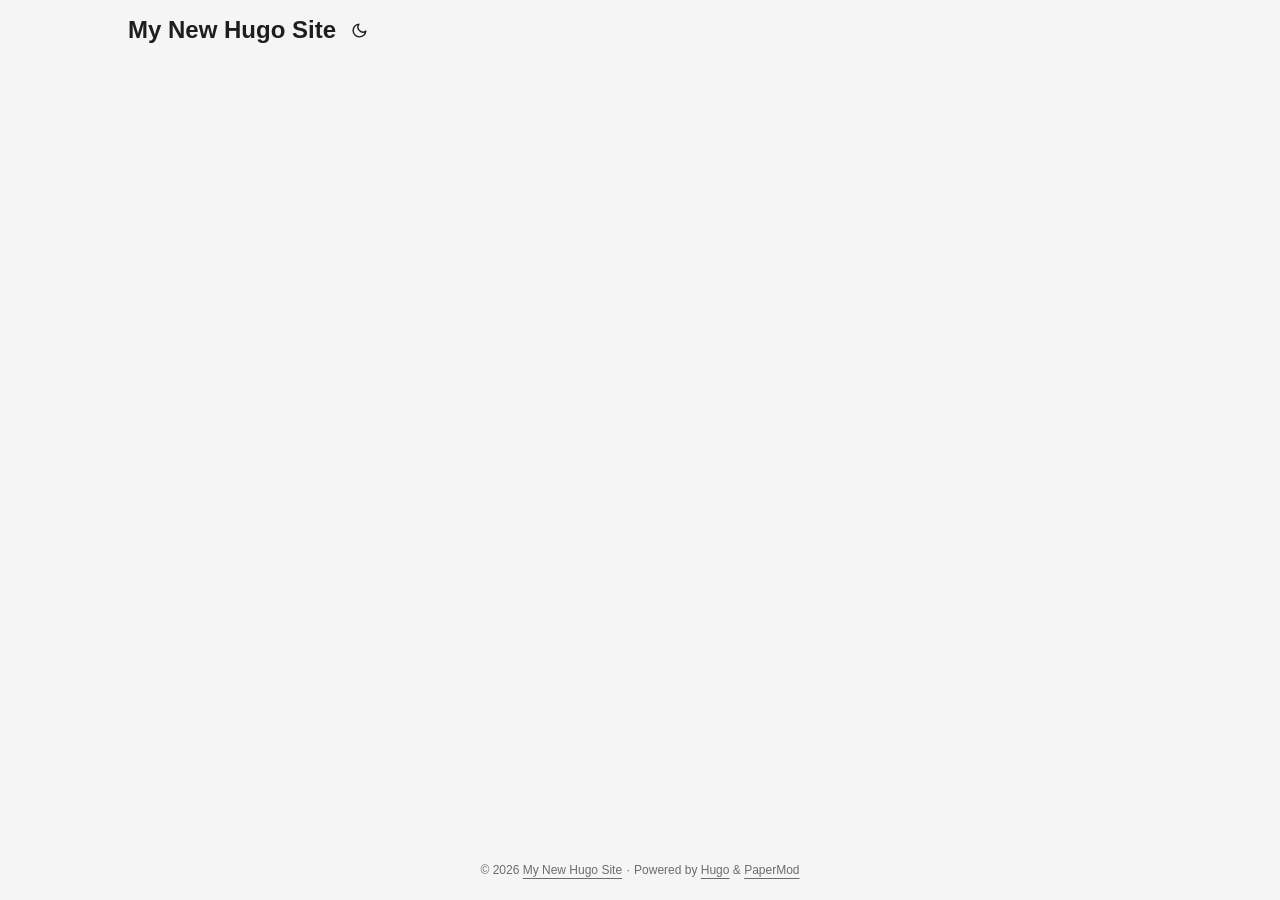
==== index.html @ 14970f75 "First upload" ====
<!DOCTYPE html>
<html lang="en" dir="auto" data-theme="auto">

<head>
	<meta name="generator" content="Hugo 0.161.1"><meta charset="utf-8">
<meta http-equiv="X-UA-Compatible" content="IE=edge">
<meta name="viewport" content="width=device-width, initial-scale=1, shrink-to-fit=no">
<meta name="robots" content="index, follow">
<title>My New Hugo Site</title>

<meta name="description" content="">
<meta name="author" content="">
<link rel="canonical" href="https://example.org/">
<link crossorigin="anonymous" href="/assets/css/stylesheet.cd9298b33628769aa1bc1acebbbfd7aa11ce81dfe03484d479e1907760249a1d.css" integrity="sha256-zZKYszYodpqhvBrOu7/XqhHOgd/gNITUeeGQd2Akmh0=" rel="preload stylesheet" as="style">
<link rel="icon" href="https://example.org/favicon.ico">
<link rel="icon" type="image/png" sizes="16x16" href="https://example.org/favicon-16x16.png">
<link rel="icon" type="image/png" sizes="32x32" href="https://example.org/favicon-32x32.png">
<link rel="apple-touch-icon" href="https://example.org/apple-touch-icon.png">
<link rel="mask-icon" href="https://example.org/safari-pinned-tab.svg">
<meta name="theme-color" content="#2e2e33">
<meta name="msapplication-TileColor" content="#2e2e33">
<link rel="alternate" type="application/rss+xml" href="https://example.org/index.xml" title="rss">
<link rel="alternate" hreflang="en" href="https://example.org/">
<noscript>
    <style>
        #theme-toggle,
        .top-link {
            display: none;
        }

    </style>
    <style>
        @media (prefers-color-scheme: dark) {
            :root {
                --theme: rgb(29, 30, 32);
                --entry: rgb(46, 46, 51);
                --primary: rgb(218, 218, 219);
                --secondary: rgb(155, 156, 157);
                --tertiary: rgb(65, 66, 68);
                --content: rgb(196, 196, 197);
                --code-block-bg: rgb(46, 46, 51);
                --code-bg: rgb(55, 56, 62);
                --border: rgb(51, 51, 51);
                color-scheme: dark;
            }

            .list {
                background: var(--theme);
            }

            .toc {
                background: var(--entry);
            }
        }

    </style>
</noscript>
<script>
    if (localStorage.getItem("pref-theme") === "dark") {
        document.querySelector("html").dataset.theme = 'dark';
    } else if (localStorage.getItem("pref-theme") === "light") {
       document.querySelector("html").dataset.theme = 'light';
    } else if (window.matchMedia('(prefers-color-scheme: dark)').matches) {
        document.querySelector("html").dataset.theme = 'dark';
    } else {
        document.querySelector("html").dataset.theme = 'light';
    }

</script><meta property="og:url" content="https://example.org/">
  <meta property="og:site_name" content="My New Hugo Site">
  <meta property="og:title" content="My New Hugo Site">
  <meta property="og:locale" content="en_us">
  <meta property="og:type" content="website">

  <meta name="twitter:card" content="summary">
  <meta name="twitter:title" content="My New Hugo Site">

<script type="application/ld+json">
{
  "@context": "https://schema.org",
  "@type": "Organization",
  "name": "My New Hugo Site",
  "url": "https://example.org/",
  "description": "",
  "logo": "https://example.org/favicon.ico",
  "sameAs": [
      
  ]
}
</script>
</head>
<body class="list" id="top">
    <header class="header">
    <nav class="header-nav">
        <div class="logo">
            <a href="https://example.org/" accesskey="h" title="My New Hugo Site (Alt + H)">My New Hugo Site</a>
            <div class="logo-switches">
                <button id="theme-toggle" class="theme-toggle" accesskey="t" title="(Alt + T)" aria-label="Toggle theme">
                    <svg class="moon" xmlns="http://www.w3.org/2000/svg" width="17" height="17" viewBox="0 0 24 24"
                        fill="none" stroke="currentColor" stroke-width="2" stroke-linecap="round"
                        stroke-linejoin="round">
                        <path d="M21 12.79A9 9 0 1 1 11.21 3 7 7 0 0 0 21 12.79z"></path>
                    </svg>
                    <svg class="sun" xmlns="http://www.w3.org/2000/svg" width="17" height="17" viewBox="0 0 24 24"
                        fill="none" stroke="currentColor" stroke-width="2" stroke-linecap="round"
                        stroke-linejoin="round">
                        <circle cx="12" cy="12" r="5"></circle>
                        <line x1="12" y1="1" x2="12" y2="3"></line>
                        <line x1="12" y1="21" x2="12" y2="23"></line>
                        <line x1="4.22" y1="4.22" x2="5.64" y2="5.64"></line>
                        <line x1="18.36" y1="18.36" x2="19.78" y2="19.78"></line>
                        <line x1="1" y1="12" x2="3" y2="12"></line>
                        <line x1="21" y1="12" x2="23" y2="12"></line>
                        <line x1="4.22" y1="19.78" x2="5.64" y2="18.36"></line>
                        <line x1="18.36" y1="5.64" x2="19.78" y2="4.22"></line>
                    </svg>
                </button>
            </div>
        </div>
        <ul id="menu" class="menu">
        </ul>
    </nav>
</header>
<main class="main"> 
    </main>
    
<footer class="footer">
        <span>&copy; 2026 <a href="https://example.org/">My New Hugo Site</a></span> · 

    
    
    <span>
        Powered by
        <a href="https://gohugo.io/?utm_source=papermod" rel="noopener" target="_blank">Hugo</a> &
        <a href="https://github.com/adityatelange/hugo-PaperMod/" rel="noopener" target="_blank">PaperMod</a>
    </span>
</footer>
<a href="#top" id="top-link" class="top-link hidden" aria-label="go to top" title="Go to Top (Alt + G)" accesskey="g">
    <svg xmlns="http://www.w3.org/2000/svg" viewBox="0 0 24 24" fill="none" stroke="currentColor" stroke-width="2"
        stroke-linecap="round" stroke-linejoin="round" class="feather feather-chevrons-up">
        <polyline points="17 11 12 6 7 11"></polyline>
        <polyline points="17 18 12 13 7 18"></polyline>
    </svg>
</a>

<script>
    let menu = document.getElementById('menu');
    if (menu) {
        
        const scrollPosition = localStorage.getItem("menu-scroll-position");
        if (scrollPosition) {
            menu.scrollLeft = parseInt(scrollPosition, 10);
        }
        
        menu.onscroll = function () {
            localStorage.setItem("menu-scroll-position", menu.scrollLeft);
        }
    }

    document.querySelectorAll('a[href^="#"]').forEach(anchor => {
        anchor.addEventListener("click", function (e) {
            e.preventDefault();
            var id = this.getAttribute("href").substr(1);
            if (!window.matchMedia('(prefers-reduced-motion: reduce)').matches) {
                document.querySelector(`[id='${decodeURIComponent(id)}']`).scrollIntoView({
                    behavior: "smooth"
                });
            } else {
                document.querySelector(`[id='${decodeURIComponent(id)}']`).scrollIntoView();
            }
            if (id === "top") {
                history.replaceState(null, null, " ");
            } else {
                history.pushState(null, null, `#${id}`);
            }
        });
    });

</script>
<script>
    var toplink = document.getElementById("top-link");
    window.onscroll = function () {
        const scrollThreshold = window.innerHeight;
        if (document.body.scrollTop > scrollThreshold || document.documentElement.scrollTop > scrollThreshold) {
            toplink.classList.remove("hidden");
        } else {
            toplink.classList.add("hidden");
        }
    };

</script>
<script>
    document.getElementById("theme-toggle").addEventListener("click", () => {
        const html = document.querySelector("html");
        if (html.dataset.theme === "dark") {
            html.dataset.theme = 'light';
            localStorage.setItem("pref-theme", 'light');
        } else {
            html.dataset.theme = 'dark';
            localStorage.setItem("pref-theme", 'dark');
        }
    })

</script>
</body>

</html>
---- assets/css/stylesheet.cd9298b33628769aa1bc1acebbbfd7aa11ce81dfe03484d479e1907760249a1d.css ----
/*
  PaperMod v8+
  License: MIT https://github.com/adityatelange/hugo-PaperMod/blob/master/LICENSE
  Copyright (c) 2020 nanxiaobei and adityatelange
  Copyright (c) 2021-2026 adityatelange
*/
:root{--gap:24px;--content-gap:20px;--nav-width:1024px;--main-width:720px;--header-height:60px;--footer-height:60px;--radius:8px;--theme:rgb(255, 255, 255);--entry:rgb(255, 255, 255);--primary:rgb(30, 30, 30);--secondary:rgb(108, 108, 108);--tertiary:rgb(214, 214, 214);--content:rgb(31, 31, 31);--code-block-bg:rgb(28, 29, 33);--code-bg:rgb(245, 245, 245);--border:rgb(238, 238, 238);color-scheme:light}:root[data-theme=dark]{--theme:rgb(29, 30, 32);--entry:rgb(46, 46, 51);--primary:rgb(218, 218, 219);--secondary:rgb(155, 156, 157);--tertiary:rgb(65, 66, 68);--content:rgb(196, 196, 197);--code-block-bg:rgb(46, 46, 51);--code-bg:rgb(55, 56, 62);--border:rgb(51, 51, 51);color-scheme:dark}.list{background:var(--code-bg)}[data-theme=dark] .list{background:var(--theme)}*,::after,::before{box-sizing:border-box}html{-webkit-tap-highlight-color:transparent;overflow-y:scroll;-webkit-text-size-adjust:100%;text-size-adjust:100%}a,button,body,h1,h2,h3,h4,h5,h6{color:var(--primary)}body{font-family:-apple-system,BlinkMacSystemFont,segoe ui,Roboto,Oxygen,Ubuntu,Cantarell,open sans,helvetica neue,sans-serif;font-size:18px;line-height:1.6;word-break:break-word;background:var(--theme)}article,aside,figcaption,figure,footer,header,hgroup,main,nav,section,table{display:block}h1,h2,h3,h4,h5,h6{line-height:1.2}h1,h2,h3,h4,h5,h6,p{margin-top:0;margin-bottom:0}ul{padding:0}a{text-decoration:none}body,figure,ul{margin:0}table{width:100%;border-collapse:collapse;border-spacing:0;overflow-x:auto;word-break:keep-all}button,input,textarea{padding:0;font:inherit;background:0 0;border:0}input,textarea{outline:0}button,input[type=button],input[type=submit]{cursor:pointer}input:-webkit-autofill,textarea:-webkit-autofill{box-shadow:0 0 0 50px var(--theme)inset}img{display:block;max-width:100%}.not-found{position:absolute;left:0;right:0;display:flex;align-items:center;justify-content:center;height:80%;font-size:160px;font-weight:700}.archive-posts{width:100%;font-size:16px}.archive-year{margin-top:40px}.archive-year:not(:last-of-type){border-bottom:2px solid var(--border)}.archive-month{display:flex;align-items:flex-start;padding:10px 0}.archive-month-header{margin:25px 0;width:200px}.archive-month:not(:last-of-type){border-bottom:1px solid var(--border)}.archive-entry{position:relative;padding:5px;margin:10px 0}.archive-entry-title{margin:5px 0;font-weight:400}.archive-count,.archive-meta{color:var(--secondary);font-size:14px}.footer,.top-link{font-size:12px;color:var(--secondary)}.footer{max-width:calc(var(--main-width) + var(--gap) * 2);margin:auto;padding:calc((var(--footer-height) - var(--gap))/2)var(--gap);text-align:center;line-height:24px}.footer span{margin-inline-start:1px;margin-inline-end:1px}.footer span:last-child{white-space:nowrap}.footer a{color:inherit;text-underline-offset:.25rem;text-decoration:underline}.top-link{position:fixed;bottom:4rem;right:2rem;z-index:99;background:var(--tertiary);width:2.5rem;height:2.5rem;padding:10px;border-radius:64px;transition:visibility .3s,opacity .3s cubic-bezier(.4,0,1,1)}.hidden{visibility:hidden;opacity:0}.top-link,.top-link svg{filter:drop-shadow(0 0 0 var(--theme))}.footer a:hover,.top-link:hover{color:var(--primary)}.header-nav{display:flex;flex-wrap:wrap;justify-content:space-between;max-width:calc(var(--nav-width) + var(--gap) * 2);margin:auto;line-height:var(--header-height);padding:0 var(--gap);column-gap:var(--gap)}.header-nav a{display:block}.logo,.menu{display:flex}.logo{align-items:center;column-gap:.55rem;flex-wrap:wrap}.logo a{font-size:24px;font-weight:700;display:flex;align-items:center;column-gap:.55rem}.logo a img,.logo a svg{pointer-events:none;border-radius:6px}.theme-toggle{padding:0 .4rem}[data-theme=dark] .moon{display:none}[data-theme=light] .sun{display:none}.logo-switches{display:inline-flex;gap:.4rem;align-items:inherit;min-height:stretch;flex-wrap:inherit}.logo-switches>*{min-height:inherit;align-items:center;display:inline-flex}.nav-sep{color:var(--secondary)}.lang-menu *{display:inherit;min-height:inherit;align-items:inherit}.lang-menu a{font-size:1rem;font-weight:500;padding:0 .4rem;display:inline-flex}.menu{list-style:none;word-break:keep-all;overflow-x:auto;white-space:nowrap;column-gap:var(--gap)}.menu a{font-size:16px}.menu .active{font-weight:500;text-decoration:underline;text-underline-offset:.3rem;text-decoration-thickness:2px}.main{position:relative;min-height:calc(100vh - var(--header-height) - var(--footer-height));max-width:calc(var(--main-width) + var(--gap) * 2);margin:auto;padding:var(--gap)}.page-header h1{font-size:40px}.pagination{display:flex}.pagination a{color:var(--theme);font-size:13px;line-height:36px;background:var(--primary);border-radius:calc(36px/2);padding:0 16px}.pagination .next{margin-inline-start:auto}.social-icons a{display:inline-flex;padding:10px}.social-icons a svg{height:26px;width:26px}code{direction:ltr}div.highlight,pre{position:relative}.copy-code{display:none;position:absolute;top:4px;right:4px;color:rgba(255,255,255,.8);background:rgba(78,78,78,.8);border-radius:var(--radius);padding:0 5px;font-size:14px;user-select:none}div.highlight:hover .copy-code,pre:hover .copy-code{display:block}.md-content h3,.md-content h4,.md-content h5,.md-content h6{margin:24px 0 16px}.md-content h1{margin:40px auto 32px;font-size:40px}.md-content h2{margin:32px auto 24px;font-size:32px}.md-content h3{font-size:24px}.md-content h4{font-size:16px}.md-content h5{font-size:14px}.md-content h6{font-size:12px}.md-content a:not(.anchor){text-underline-offset:.3rem;text-decoration:underline}.md-content del{text-decoration:line-through}.md-content dl:not(:last-child),.md-content ol:not(:last-child),.md-content p:not(:last-child),.md-content figure:not(:last-child),.md-content ul:not(:last-child){margin-bottom:var(--content-gap)}.md-content ol,.md-content ul{padding-inline-start:1.25rem}.md-content li{margin-top:.3rem}.md-content li p{margin-bottom:0}.md-content dl{display:flex;flex-wrap:wrap;margin:0}.md-content dt{width:25%;font-weight:700}.md-content dd{width:75%;margin-inline-start:0;padding-inline-start:10px}.md-content dd~dd,.md-content dt~dt{margin-top:10px}.md-content table{margin-bottom:var(--content-gap)}.md-content table th,.md-content table:not(.highlighttable,.highlight table,.gist .highlight) td{min-width:80px;padding:6px 13px;line-height:1.5;border:1px solid var(--border)}.md-content table th{text-align:start}.md-content table:not(.highlighttable) td code:only-child{margin:auto 0}.md-content .highlight table{border-radius:var(--radius)}.md-content .highlight:not(table){margin-bottom:var(--content-gap);background:var(--code-block-bg)!important;border-radius:var(--radius);direction:ltr}.md-content li>.highlight{margin-inline-end:0}.md-content ul pre{margin-inline-start:calc(var(--gap) * -2)}.md-content .highlight pre{margin:0}.md-content .highlighttable{table-layout:fixed}.md-content .highlighttable td:first-child{width:40px}.md-content .highlighttable td .linenodiv{padding-inline-end:0!important}.md-content .highlighttable td .highlight,.md-content .highlighttable td .linenodiv pre{margin-bottom:0}.post-content code{padding:.2rem .3rem;font-size:.78em;line-height:1.5;background:var(--code-bg);border-radius:.2rem}.md-content pre code{display:grid;margin:auto 0;padding:10px;color:#d5d5d6;background:var(--code-block-bg)!important;border-radius:var(--radius);overflow-x:auto;word-break:break-all}.md-content blockquote{margin:1rem 0;padding-inline-start:1rem;border-inline-start:.3rem solid var(--content)}.md-content hr{margin:30px 0;height:2px;background:var(--tertiary);border:0}.md-content iframe{max-width:100%}.md-content img{border-radius:var(--radius);margin:1rem 0}.md-content img[src*="#center"]{margin:1rem auto}.md-content figure.align-center{text-align:center}.md-content figure>figcaption{color:var(--primary);font-size:16px;font-weight:700;margin:8px 0 16px}.md-content figure>figcaption>p{color:var(--secondary);font-size:14px;font-weight:400}.md-content h1:hover .anchor,.md-content h2:hover .anchor,.md-content h3:hover .anchor,.md-content h4:hover .anchor,.md-content h5:hover .anchor,.md-content h6:hover .anchor{display:inline-flex;color:var(--secondary);margin-inline-start:.5em;font-weight:500;user-select:none}.anchor:hover{color:var(--content)!important}.md-content img.in-text{display:inline;margin:auto}mark{border-radius:2px;padding:0 2px}audio{display:block;width:100%;border:1px solid var(--border);border-radius:var(--radius);overflow:hidden;height:2.5rem;margin-bottom:var(--content-gap)}audio::-webkit-media-controls-enclosure{border-radius:0}video{border:1px solid var(--code-bg);border-radius:var(--radius);max-width:100%}.first-entry{position:relative;display:flex;flex-direction:column;justify-content:center;min-height:320px;margin:var(--gap)0 calc(var(--gap) * 2)}.first-entry .entry-header{overflow:hidden;display:-webkit-box;-webkit-box-orient:vertical;-webkit-line-clamp:3}.first-entry .entry-header h1{font-size:34px;line-height:1.3}.first-entry .entry-header h2{font-size:40px}.first-entry .entry-content{margin:14px 0;font-size:16px;-webkit-line-clamp:3}.first-entry .entry-footer{font-size:14px}.home-info .entry-content{--content-gap:0.5rem;-webkit-line-clamp:unset;margin:0}.home-info .social-icons a:first-of-type{padding-inline-start:0}.post-entry{position:relative;margin-bottom:var(--gap);padding:var(--gap);background:var(--entry);border-radius:var(--radius);transition:transform .25s ease;border:1px solid var(--border)}.post-entry:hover,.post-entry:focus-within{transform:translateY(-2px);border-color:var(--tertiary)}.tag-entry .entry-cover{display:none}.entry-header h2{font-size:24px;line-height:1.3}.entry-content{margin:8px 0;color:var(--secondary);font-size:14px;line-height:1.6;overflow:hidden;display:-webkit-box;-webkit-box-orient:vertical;-webkit-line-clamp:2}.home-info .entry-content p{margin-block-start:1em;margin-block-end:1em}.entry-footer{color:var(--secondary);font-size:13px}.entry-link{position:absolute;left:0;right:0;top:0;bottom:0;border-radius:var(--radius)}.entry-hint{color:var(--secondary)}.entry-hint-parent{display:flex;justify-content:space-between}.entry-cover{font-size:14px;margin-bottom:var(--gap);text-align:center;display:flex;flex-direction:column;gap:.5rem}.entry-cover img{border-radius:var(--radius);width:100%;height:auto}.entry-cover a{text-underline-offset:.3rem;text-decoration:underline}.page-header,.post-header{margin:24px auto var(--content-gap)}.post-title{font-size:40px}.post-description{margin-top:10px}.post-meta{margin-top:5px}.post-meta,.breadcrumbs{color:var(--secondary);font-size:14px}.breadcrumbs{display:flex;flex-wrap:wrap;align-items:center;gap:.2rem}.breadcrumbs a{font-size:16px}.breadcrumbs svg{height:1em}.i18n_list{display:inline-flex}.post-meta .i18n_list li{list-style:none;margin:auto 3px}.post-meta a,.toc a:hover{text-underline-offset:.3rem;text-decoration:underline}.post-meta a{color:var(--secondary);text-decoration-style:dotted}details.toc{margin-bottom:var(--content-gap);background:var(--code-bg);border-radius:var(--radius);border:1px solid var(--border)}[data-theme=dark] details.toc{background:var(--entry)}details.toc summary{padding:.3rem 1.2rem;border-radius:var(--radius)}details summary{cursor:pointer;display:list-item;width:100%;margin-inline-start:0;user-select:none}details .title{display:inline;font-weight:500;margin-inline-start:.2rem}details{interpolate-size:allow-keywords}details::details-content{height:0;opacity:0;overflow:clip;transition:height 150ms ease,opacity 150ms ease,content-visibility 150ms allow-discrete}details[open]::details-content{height:auto;opacity:1}details .inner{margin:0 2.4rem;padding-bottom:.6rem}details li ul{margin-inline-start:var(--gap)}.post-content{color:var(--content);margin:30px 0}.post-footer{margin-top:var(--content-gap)}.post-footer>*{margin-bottom:10px}.post-tags{display:flex;flex-wrap:wrap;gap:10px}.post-tags li{display:inline-block}.post-tags a,.share-buttons,.paginav{border-radius:var(--radius);background:var(--code-bg);border:1px solid var(--border)}.post-tags a{display:block;padding:0 14px;color:var(--secondary);font-size:14px;line-height:34px;background:var(--code-bg)}.post-tags a:hover,.paginav a:hover{background:var(--border)}.share-buttons{padding:10px;display:flex;justify-content:center;overflow-x:auto;gap:10px}.share-buttons li,.share-buttons a{display:inline-flex}.share-buttons a:not(:last-of-type){margin-inline-end:12px}.paginav{display:flex;line-height:1.2}.paginav .title{letter-spacing:1px;text-transform:uppercase;font-size:.8rem;color:var(--secondary)}.paginav a{width:50%;display:flex;flex-direction:column;gap:.5rem;padding:.8rem;border-radius:var(--radius)}.paginav span:hover:not(.title){text-underline-offset:.2rem;text-decoration:underline}.paginav .next{margin-inline-start:auto;text-align:right}[dir=rtl] .paginav .next{text-align:left}h1>a>svg{display:inline}.buttons,.main .profile{display:flex;justify-content:center}.main .profile{align-items:center;min-height:calc(100vh - var(--header-height) - var(--footer-height) - (var(--gap) * 2));text-align:center}.profile .profile_inner{display:flex;flex-direction:column;align-items:center;gap:1rem}.profile img{border-radius:50%}.buttons{flex-wrap:wrap;max-width:400px;gap:1rem}.button{background:var(--tertiary);border-radius:var(--radius);padding:.4rem .8rem}.searchbox input{padding:4px 10px;width:100%;color:var(--primary);font-weight:700;border:2px solid var(--tertiary);border-radius:var(--radius)}.searchResults li{list-style:none;border-radius:var(--radius);padding:10px 15px;position:relative;font-weight:500;display:flex;align-items:center;justify-content:space-between;background:var(--entry);transition:transform .25s ease;border:1px solid var(--border)}.searchResults{margin:var(--content-gap)0;width:100%;display:flex;flex-direction:column;gap:10px}.searchResults li:hover,.searchResults li:focus-within{transform:translateY(-2px);border-color:var(--tertiary)}.searchResults li .entry-link:focus{outline:2px solid var(--secondary);outline-offset:-2px}.terms-tags{display:flex;flex-wrap:wrap;gap:1em;margin-top:var(--content-gap)}.terms-tags li{display:inline-block;font-weight:500}.terms-tags a{display:block;padding:4px 10px;background:var(--tertiary);border-radius:var(--radius);transition:transform .1s}.bg{color:#cad3f5;background-color:#24273a}.chroma{color:#cad3f5;background-color:#24273a}.chroma .err{color:#ed8796}.chroma .lnlinks{outline:none;text-decoration:none;color:inherit}.chroma .lntd{vertical-align:top;padding:0;margin:0;border:0}.chroma .lntable{border-spacing:0;padding:0;margin:0;border:0}.chroma .hl{background-color:#474733}.chroma .lnt{white-space:pre;-webkit-user-select:none;user-select:none;margin-right:.4em;padding:0 .4em;color:#8087a2}.chroma .ln{white-space:pre;-webkit-user-select:none;user-select:none;margin-right:.4em;padding:0 .4em;color:#8087a2}.chroma .line{display:flex}.chroma .k{color:#c6a0f6}.chroma .kc{color:#f5a97f}.chroma .kd{color:#ed8796}.chroma .kn{color:#8bd5ca}.chroma .kp{color:#c6a0f6}.chroma .kr{color:#c6a0f6}.chroma .kt{color:#ed8796}.chroma .na{color:#8aadf4}.chroma .nb{color:#91d7e3}.chroma .bp{color:#91d7e3}.chroma .nc{color:#eed49f}.chroma .no{color:#eed49f}.chroma .nd{color:#8aadf4;font-weight:700}.chroma .ni{color:#8bd5ca}.chroma .ne{color:#f5a97f}.chroma .nf{color:#8aadf4}.chroma .fm{color:#8aadf4}.chroma .nl{color:#91d7e3}.chroma .nn{color:#f5a97f}.chroma .py{color:#f5a97f}.chroma .nt{color:#c6a0f6}.chroma .nv{color:#f4dbd6}.chroma .vc{color:#f4dbd6}.chroma .vg{color:#f4dbd6}.chroma .vi{color:#f4dbd6}.chroma .vm{color:#f4dbd6}.chroma .s{color:#a6da95}.chroma .sa{color:#ed8796}.chroma .sb{color:#a6da95}.chroma .sc{color:#a6da95}.chroma .dl{color:#8aadf4}.chroma .sd{color:#6e738d}.chroma .s2{color:#a6da95}.chroma .se{color:#8aadf4}.chroma .sh{color:#6e738d}.chroma .si{color:#a6da95}.chroma .sx{color:#a6da95}.chroma .sr{color:#8bd5ca}.chroma .s1{color:#a6da95}.chroma .ss{color:#a6da95}.chroma .m{color:#f5a97f}.chroma .mb{color:#f5a97f}.chroma .mf{color:#f5a97f}.chroma .mh{color:#f5a97f}.chroma .mi{color:#f5a97f}.chroma .il{color:#f5a97f}.chroma .mo{color:#f5a97f}.chroma .o{color:#91d7e3;font-weight:700}.chroma .ow{color:#91d7e3;font-weight:700}.chroma .c{color:#6e738d;font-style:italic}.chroma .ch{color:#6e738d;font-style:italic}.chroma .cm{color:#6e738d;font-style:italic}.chroma .c1{color:#6e738d;font-style:italic}.chroma .cs{color:#6e738d;font-style:italic}.chroma .cp{color:#6e738d;font-style:italic}.chroma .cpf{color:#6e738d;font-weight:700;font-style:italic}.chroma .gd{color:#ed8796;background-color:#363a4f}.chroma .ge{font-style:italic}.chroma .gr{color:#ed8796}.chroma .gh{color:#f5a97f;font-weight:700}.chroma .gi{color:#a6da95;background-color:#363a4f}.chroma .gs{font-weight:700}.chroma .gu{color:#f5a97f;font-weight:700}.chroma .gt{color:#ed8796}.chroma .gl{text-decoration:underline}.chroma{background-color:unset!important}.chroma .hl{display:flex}.chroma .lnt{padding:0 0 0 12px}.highlight pre.chroma code{padding:8px 0}.highlight pre.chroma .line .cl,.chroma .ln{padding:0 10px}.chroma .lntd:last-of-type{width:100%}@media screen and (max-width:768px){:root{--gap:14px}.profile img{transform:scale(.85)}.first-entry{min-height:260px}.archive-month{flex-direction:column}.archive-year{margin-top:20px}.footer{padding:calc((var(--footer-height) - var(--gap) - 10px)/2)var(--gap)}}@media screen and (max-width:900px){.list .top-link{transform:translateY(-5rem)}}@media screen and (max-width:340px){.share-buttons{justify-content:unset}}@media(prefers-reduced-motion){.terms-tags a:active,.button:active,.post-entry:active,.top-link,.searchResults .focus,.searchResults li:active{transform:none}}
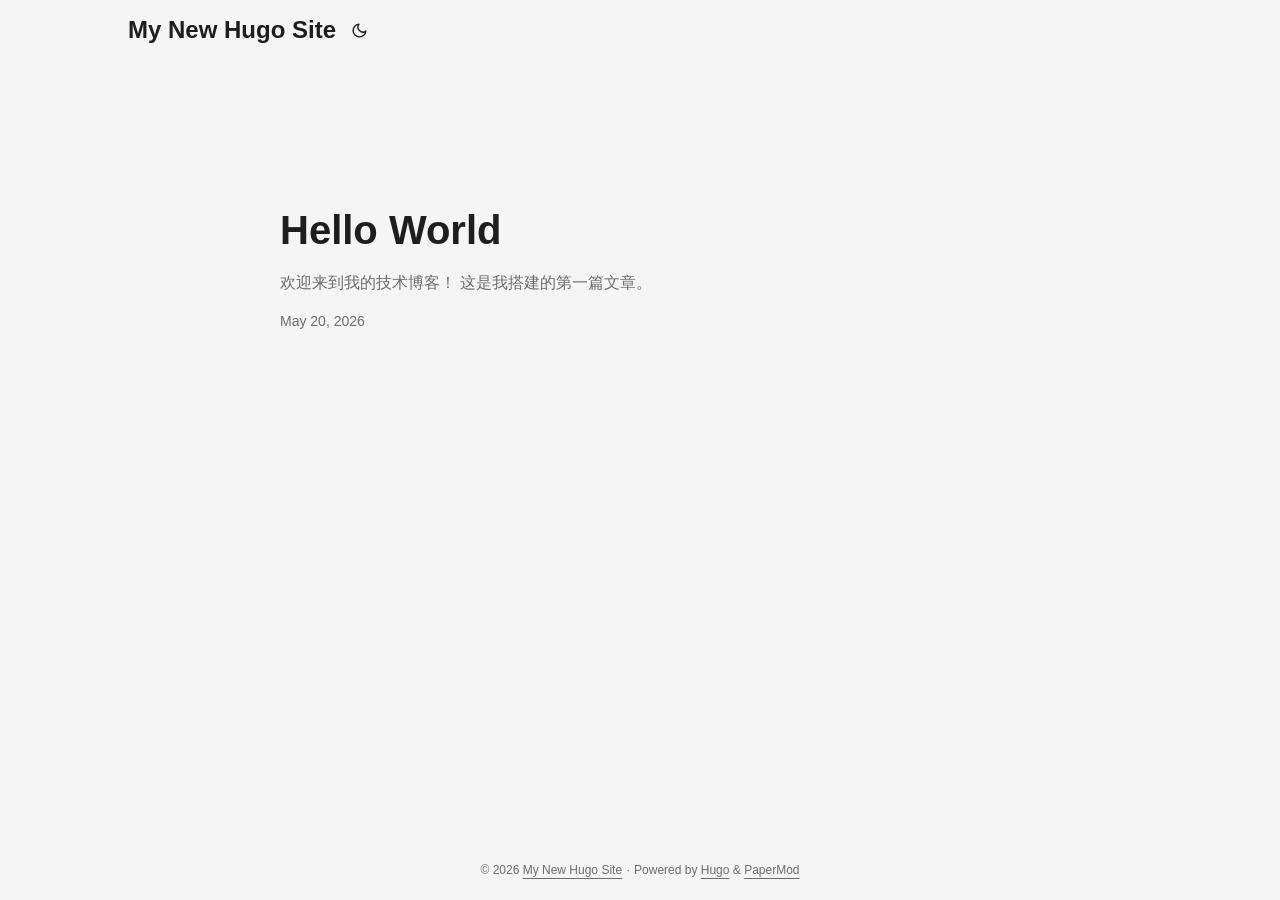
==== commit 310c38e0: "real publish post" ====
--- a/index.html
+++ b/index.html
@@ -10,17 +10,17 @@
 
 <meta name="description" content="">
 <meta name="author" content="">
-<link rel="canonical" href="https://example.org/">
+<link rel="canonical" href="https://ladivinafanatic666-code.github.io/">
 <link crossorigin="anonymous" href="/assets/css/stylesheet.cd9298b33628769aa1bc1acebbbfd7aa11ce81dfe03484d479e1907760249a1d.css" integrity="sha256-zZKYszYodpqhvBrOu7/XqhHOgd/gNITUeeGQd2Akmh0=" rel="preload stylesheet" as="style">
-<link rel="icon" href="https://example.org/favicon.ico">
-<link rel="icon" type="image/png" sizes="16x16" href="https://example.org/favicon-16x16.png">
-<link rel="icon" type="image/png" sizes="32x32" href="https://example.org/favicon-32x32.png">
-<link rel="apple-touch-icon" href="https://example.org/apple-touch-icon.png">
-<link rel="mask-icon" href="https://example.org/safari-pinned-tab.svg">
+<link rel="icon" href="https://ladivinafanatic666-code.github.io/favicon.ico">
+<link rel="icon" type="image/png" sizes="16x16" href="https://ladivinafanatic666-code.github.io/favicon-16x16.png">
+<link rel="icon" type="image/png" sizes="32x32" href="https://ladivinafanatic666-code.github.io/favicon-32x32.png">
+<link rel="apple-touch-icon" href="https://ladivinafanatic666-code.github.io/apple-touch-icon.png">
+<link rel="mask-icon" href="https://ladivinafanatic666-code.github.io/safari-pinned-tab.svg">
 <meta name="theme-color" content="#2e2e33">
 <meta name="msapplication-TileColor" content="#2e2e33">
-<link rel="alternate" type="application/rss+xml" href="https://example.org/index.xml" title="rss">
-<link rel="alternate" hreflang="en" href="https://example.org/">
+<link rel="alternate" type="application/rss+xml" href="https://ladivinafanatic666-code.github.io/index.xml" title="rss">
+<link rel="alternate" hreflang="en" href="https://ladivinafanatic666-code.github.io/">
 <noscript>
     <style>
         #theme-toggle,
@@ -66,7 +66,7 @@
         document.querySelector("html").dataset.theme = 'light';
     }
 
-</script><meta property="og:url" content="https://example.org/">
+</script><meta property="og:url" content="https://ladivinafanatic666-code.github.io/">
   <meta property="og:site_name" content="My New Hugo Site">
   <meta property="og:title" content="My New Hugo Site">
   <meta property="og:locale" content="en_us">
@@ -80,9 +80,9 @@
   "@context": "https://schema.org",
   "@type": "Organization",
   "name": "My New Hugo Site",
-  "url": "https://example.org/",
+  "url": "https://ladivinafanatic666-code.github.io/",
   "description": "",
-  "logo": "https://example.org/favicon.ico",
+  "logo": "https://ladivinafanatic666-code.github.io/favicon.ico",
   "sameAs": [
       
   ]
@@ -93,7 +93,7 @@
     <header class="header">
     <nav class="header-nav">
         <div class="logo">
-            <a href="https://example.org/" accesskey="h" title="My New Hugo Site (Alt + H)">My New Hugo Site</a>
+            <a href="https://ladivinafanatic666-code.github.io/" accesskey="h" title="My New Hugo Site (Alt + H)">My New Hugo Site</a>
             <div class="logo-switches">
                 <button id="theme-toggle" class="theme-toggle" accesskey="t" title="(Alt + T)" aria-label="Toggle theme">
                     <svg class="moon" xmlns="http://www.w3.org/2000/svg" width="17" height="17" viewBox="0 0 24 24"
@@ -122,10 +122,25 @@
     </nav>
 </header>
 <main class="main"> 
+
+<article class="first-entry"> 
+  <header class="entry-header">
+    <h2 class="entry-hint-parent">Hello World
+    </h2>
+  </header>
+  <div class="entry-content">
+    <p>欢迎来到我的技术博客！ 这是我搭建的第一篇文章。
+</p>
+  </div>
+  <footer class="entry-footer">
+
+<span title='2026-05-20 12:00:00 +0800 CST'>May 20, 2026</span></footer>
+  <a class="entry-link" aria-label="post link to Hello World" href="https://ladivinafanatic666-code.github.io/posts/hello-world/"></a>
+</article>
     </main>
     
 <footer class="footer">
-        <span>&copy; 2026 <a href="https://example.org/">My New Hugo Site</a></span> · 
+        <span>&copy; 2026 <a href="https://ladivinafanatic666-code.github.io/">My New Hugo Site</a></span> · 
 
     
     
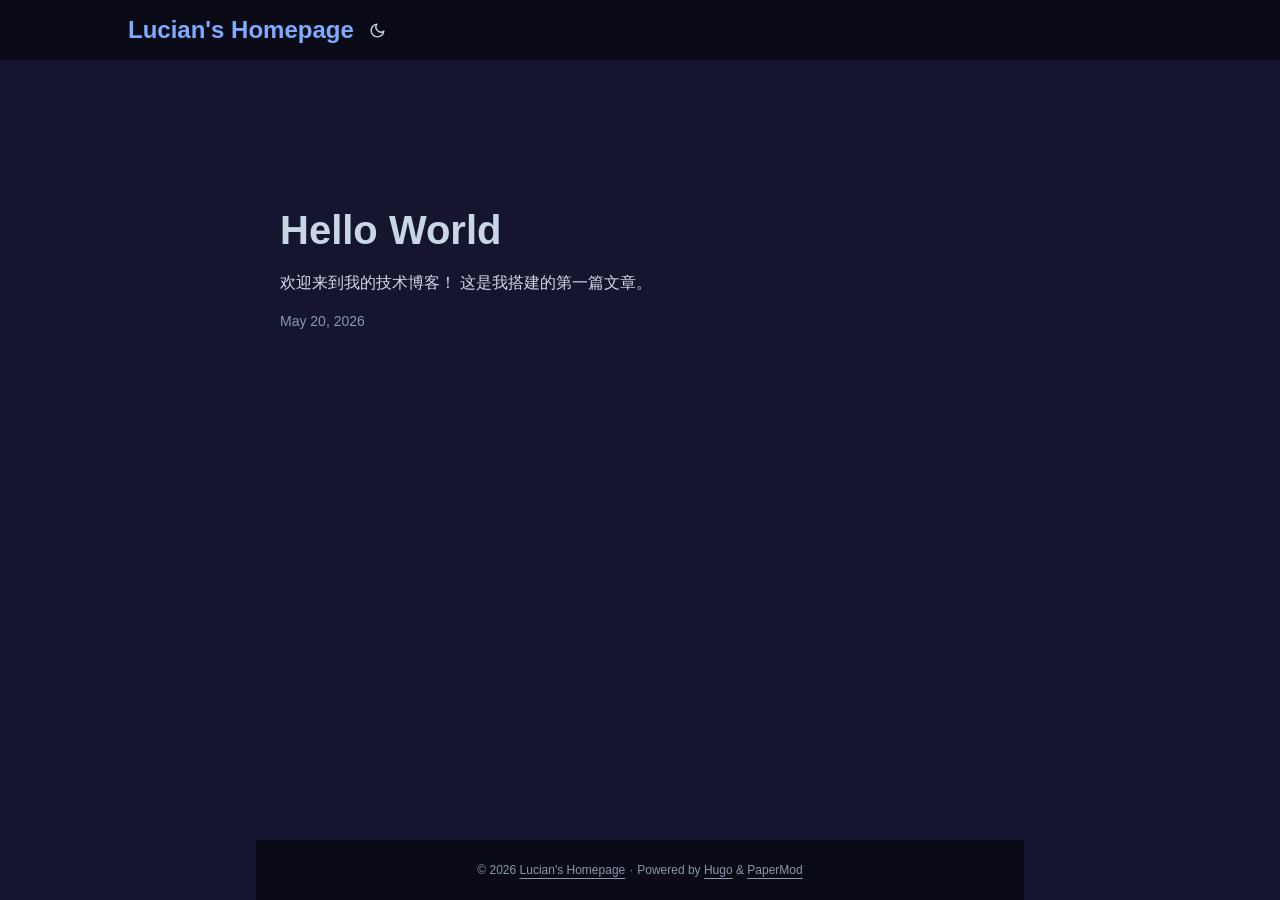
==== commit 4a674e8d: "deploy: 83138193505dff7a367d24898abd3e7e10be941e" ====
--- a/index.html
+++ b/index.html
@@ -1,222 +1,7 @@
-<!DOCTYPE html>
-<html lang="en" dir="auto" data-theme="auto">
-
-<head>
-	<meta name="generator" content="Hugo 0.161.1"><meta charset="utf-8">
-<meta http-equiv="X-UA-Compatible" content="IE=edge">
-<meta name="viewport" content="width=device-width, initial-scale=1, shrink-to-fit=no">
-<meta name="robots" content="index, follow">
-<title>My New Hugo Site</title>
-
-<meta name="description" content="">
-<meta name="author" content="">
-<link rel="canonical" href="https://ladivinafanatic666-code.github.io/">
-<link crossorigin="anonymous" href="/assets/css/stylesheet.cd9298b33628769aa1bc1acebbbfd7aa11ce81dfe03484d479e1907760249a1d.css" integrity="sha256-zZKYszYodpqhvBrOu7/XqhHOgd/gNITUeeGQd2Akmh0=" rel="preload stylesheet" as="style">
-<link rel="icon" href="https://ladivinafanatic666-code.github.io/favicon.ico">
-<link rel="icon" type="image/png" sizes="16x16" href="https://ladivinafanatic666-code.github.io/favicon-16x16.png">
-<link rel="icon" type="image/png" sizes="32x32" href="https://ladivinafanatic666-code.github.io/favicon-32x32.png">
-<link rel="apple-touch-icon" href="https://ladivinafanatic666-code.github.io/apple-touch-icon.png">
-<link rel="mask-icon" href="https://ladivinafanatic666-code.github.io/safari-pinned-tab.svg">
-<meta name="theme-color" content="#2e2e33">
-<meta name="msapplication-TileColor" content="#2e2e33">
-<link rel="alternate" type="application/rss+xml" href="https://ladivinafanatic666-code.github.io/index.xml" title="rss">
-<link rel="alternate" hreflang="en" href="https://ladivinafanatic666-code.github.io/">
-<noscript>
-    <style>
-        #theme-toggle,
-        .top-link {
-            display: none;
-        }
-
-    </style>
-    <style>
-        @media (prefers-color-scheme: dark) {
-            :root {
-                --theme: rgb(29, 30, 32);
-                --entry: rgb(46, 46, 51);
-                --primary: rgb(218, 218, 219);
-                --secondary: rgb(155, 156, 157);
-                --tertiary: rgb(65, 66, 68);
-                --content: rgb(196, 196, 197);
-                --code-block-bg: rgb(46, 46, 51);
-                --code-bg: rgb(55, 56, 62);
-                --border: rgb(51, 51, 51);
-                color-scheme: dark;
-            }
-
-            .list {
-                background: var(--theme);
-            }
-
-            .toc {
-                background: var(--entry);
-            }
-        }
-
-    </style>
-</noscript>
-<script>
-    if (localStorage.getItem("pref-theme") === "dark") {
-        document.querySelector("html").dataset.theme = 'dark';
-    } else if (localStorage.getItem("pref-theme") === "light") {
-       document.querySelector("html").dataset.theme = 'light';
-    } else if (window.matchMedia('(prefers-color-scheme: dark)').matches) {
-        document.querySelector("html").dataset.theme = 'dark';
-    } else {
-        document.querySelector("html").dataset.theme = 'light';
-    }
-
-</script><meta property="og:url" content="https://ladivinafanatic666-code.github.io/">
-  <meta property="og:site_name" content="My New Hugo Site">
-  <meta property="og:title" content="My New Hugo Site">
-  <meta property="og:locale" content="en_us">
-  <meta property="og:type" content="website">
-
-  <meta name="twitter:card" content="summary">
-  <meta name="twitter:title" content="My New Hugo Site">
-
-<script type="application/ld+json">
-{
-  "@context": "https://schema.org",
-  "@type": "Organization",
-  "name": "My New Hugo Site",
-  "url": "https://ladivinafanatic666-code.github.io/",
-  "description": "",
-  "logo": "https://ladivinafanatic666-code.github.io/favicon.ico",
-  "sameAs": [
-      
-  ]
-}
-</script>
-</head>
-<body class="list" id="top">
-    <header class="header">
-    <nav class="header-nav">
-        <div class="logo">
-            <a href="https://ladivinafanatic666-code.github.io/" accesskey="h" title="My New Hugo Site (Alt + H)">My New Hugo Site</a>
-            <div class="logo-switches">
-                <button id="theme-toggle" class="theme-toggle" accesskey="t" title="(Alt + T)" aria-label="Toggle theme">
-                    <svg class="moon" xmlns="http://www.w3.org/2000/svg" width="17" height="17" viewBox="0 0 24 24"
-                        fill="none" stroke="currentColor" stroke-width="2" stroke-linecap="round"
-                        stroke-linejoin="round">
-                        <path d="M21 12.79A9 9 0 1 1 11.21 3 7 7 0 0 0 21 12.79z"></path>
-                    </svg>
-                    <svg class="sun" xmlns="http://www.w3.org/2000/svg" width="17" height="17" viewBox="0 0 24 24"
-                        fill="none" stroke="currentColor" stroke-width="2" stroke-linecap="round"
-                        stroke-linejoin="round">
-                        <circle cx="12" cy="12" r="5"></circle>
-                        <line x1="12" y1="1" x2="12" y2="3"></line>
-                        <line x1="12" y1="21" x2="12" y2="23"></line>
-                        <line x1="4.22" y1="4.22" x2="5.64" y2="5.64"></line>
-                        <line x1="18.36" y1="18.36" x2="19.78" y2="19.78"></line>
-                        <line x1="1" y1="12" x2="3" y2="12"></line>
-                        <line x1="21" y1="12" x2="23" y2="12"></line>
-                        <line x1="4.22" y1="19.78" x2="5.64" y2="18.36"></line>
-                        <line x1="18.36" y1="5.64" x2="19.78" y2="4.22"></line>
-                    </svg>
-                </button>
-            </div>
-        </div>
-        <ul id="menu" class="menu">
-        </ul>
-    </nav>
-</header>
-<main class="main"> 
-
-<article class="first-entry"> 
-  <header class="entry-header">
-    <h2 class="entry-hint-parent">Hello World
-    </h2>
-  </header>
-  <div class="entry-content">
-    <p>欢迎来到我的技术博客！ 这是我搭建的第一篇文章。
-</p>
-  </div>
-  <footer class="entry-footer">
-
-<span title='2026-05-20 12:00:00 +0800 CST'>May 20, 2026</span></footer>
-  <a class="entry-link" aria-label="post link to Hello World" href="https://ladivinafanatic666-code.github.io/posts/hello-world/"></a>
-</article>
-    </main>
-    
-<footer class="footer">
-        <span>&copy; 2026 <a href="https://ladivinafanatic666-code.github.io/">My New Hugo Site</a></span> · 
-
-    
-    
-    <span>
-        Powered by
-        <a href="https://gohugo.io/?utm_source=papermod" rel="noopener" target="_blank">Hugo</a> &
-        <a href="https://github.com/adityatelange/hugo-PaperMod/" rel="noopener" target="_blank">PaperMod</a>
-    </span>
-</footer>
-<a href="#top" id="top-link" class="top-link hidden" aria-label="go to top" title="Go to Top (Alt + G)" accesskey="g">
-    <svg xmlns="http://www.w3.org/2000/svg" viewBox="0 0 24 24" fill="none" stroke="currentColor" stroke-width="2"
-        stroke-linecap="round" stroke-linejoin="round" class="feather feather-chevrons-up">
-        <polyline points="17 11 12 6 7 11"></polyline>
-        <polyline points="17 18 12 13 7 18"></polyline>
-    </svg>
-</a>
-
-<script>
-    let menu = document.getElementById('menu');
-    if (menu) {
-        
-        const scrollPosition = localStorage.getItem("menu-scroll-position");
-        if (scrollPosition) {
-            menu.scrollLeft = parseInt(scrollPosition, 10);
-        }
-        
-        menu.onscroll = function () {
-            localStorage.setItem("menu-scroll-position", menu.scrollLeft);
-        }
-    }
-
-    document.querySelectorAll('a[href^="#"]').forEach(anchor => {
-        anchor.addEventListener("click", function (e) {
-            e.preventDefault();
-            var id = this.getAttribute("href").substr(1);
-            if (!window.matchMedia('(prefers-reduced-motion: reduce)').matches) {
-                document.querySelector(`[id='${decodeURIComponent(id)}']`).scrollIntoView({
-                    behavior: "smooth"
-                });
-            } else {
-                document.querySelector(`[id='${decodeURIComponent(id)}']`).scrollIntoView();
-            }
-            if (id === "top") {
-                history.replaceState(null, null, " ");
-            } else {
-                history.pushState(null, null, `#${id}`);
-            }
-        });
-    });
-
-</script>
-<script>
-    var toplink = document.getElementById("top-link");
-    window.onscroll = function () {
-        const scrollThreshold = window.innerHeight;
-        if (document.body.scrollTop > scrollThreshold || document.documentElement.scrollTop > scrollThreshold) {
-            toplink.classList.remove("hidden");
-        } else {
-            toplink.classList.add("hidden");
-        }
-    };
-
-</script>
-<script>
-    document.getElementById("theme-toggle").addEventListener("click", () => {
-        const html = document.querySelector("html");
-        if (html.dataset.theme === "dark") {
-            html.dataset.theme = 'light';
-            localStorage.setItem("pref-theme", 'light');
-        } else {
-            html.dataset.theme = 'dark';
-            localStorage.setItem("pref-theme", 'dark');
-        }
-    })
-
-</script>
-</body>
-
-</html>
+<!doctype html><html lang=en dir=auto data-theme=auto><head><meta name=generator content="Hugo 0.161.1"><meta charset=utf-8><meta http-equiv=X-UA-Compatible content="IE=edge"><meta name=viewport content="width=device-width,initial-scale=1,shrink-to-fit=no"><meta name=robots content="index, follow"><title>Lucian's Homepage</title><meta name=description content><meta name=author content><link rel=canonical href=https://ladivinafanatic666-code.github.io/><link crossorigin=anonymous href=/assets/css/stylesheet.28116b2665a5c3a6fbb70a3bcf9c2b6cebb13c1937920704c6b3615bb0f763bb.css integrity="sha256-KBFrJmWlw6b7two7z5wrbOuxPBk3kgcExrNhW7D3Y7s=" rel="preload stylesheet" as=style><link rel=icon href=https://ladivinafanatic666-code.github.io/favicon.ico><link rel=icon type=image/png sizes=16x16 href=https://ladivinafanatic666-code.github.io/favicon-16x16.png><link rel=icon type=image/png sizes=32x32 href=https://ladivinafanatic666-code.github.io/favicon-32x32.png><link rel=apple-touch-icon href=https://ladivinafanatic666-code.github.io/apple-touch-icon.png><link rel=mask-icon href=https://ladivinafanatic666-code.github.io/safari-pinned-tab.svg><meta name=theme-color content="#2e2e33"><meta name=msapplication-TileColor content="#2e2e33"><link rel=alternate type=application/rss+xml href=https://ladivinafanatic666-code.github.io/index.xml title=rss><link rel=alternate hreflang=en href=https://ladivinafanatic666-code.github.io/><noscript><style>#theme-toggle,.top-link{display:none}</style><style>@media(prefers-color-scheme:dark){:root{--theme:rgb(29, 30, 32);--entry:rgb(46, 46, 51);--primary:rgb(218, 218, 219);--secondary:rgb(155, 156, 157);--tertiary:rgb(65, 66, 68);--content:rgb(196, 196, 197);--code-block-bg:rgb(46, 46, 51);--code-bg:rgb(55, 56, 62);--border:rgb(51, 51, 51);color-scheme:dark}.list{background:var(--theme)}.toc{background:var(--entry)}}</style></noscript><script>localStorage.getItem("pref-theme")==="dark"?document.querySelector("html").dataset.theme="dark":localStorage.getItem("pref-theme")==="light"?document.querySelector("html").dataset.theme="light":window.matchMedia("(prefers-color-scheme: dark)").matches?document.querySelector("html").dataset.theme="dark":document.querySelector("html").dataset.theme="light"</script><meta property="og:url" content="https://ladivinafanatic666-code.github.io/"><meta property="og:site_name" content="Lucian's Homepage"><meta property="og:title" content="Lucian's Homepage"><meta property="og:locale" content="en_us"><meta property="og:type" content="website"><meta name=twitter:card content="summary"><meta name=twitter:title content="Lucian's Homepage"><script type=application/ld+json>{"@context":"https://schema.org","@type":"Organization","name":"Lucian's Homepage","url":"https://ladivinafanatic666-code.github.io/","description":"","logo":"https://ladivinafanatic666-code.github.io/favicon.ico","sameAs":[]}</script></head><body class=list id=top><header class=header><nav class=header-nav><div class=logo><a href=https://ladivinafanatic666-code.github.io/ accesskey=h title="Lucian's Homepage (Alt + H)">Lucian's Homepage</a><div class=logo-switches><button id=theme-toggle class=theme-toggle accesskey=t title="(Alt + T)" aria-label="Toggle theme">
+<svg class="moon" width="17" height="17" viewBox="0 0 24 24" fill="none" stroke="currentColor" stroke-width="2" stroke-linecap="round" stroke-linejoin="round"><path d="M21 12.79A9 9 0 1111.21 3 7 7 0 0021 12.79z"/></svg>
+<svg class="sun" width="17" height="17" viewBox="0 0 24 24" fill="none" stroke="currentColor" stroke-width="2" stroke-linecap="round" stroke-linejoin="round"><circle cx="12" cy="12" r="5"/><line x1="12" y1="1" x2="12" y2="3"/><line x1="12" y1="21" x2="12" y2="23"/><line x1="4.22" y1="4.22" x2="5.64" y2="5.64"/><line x1="18.36" y1="18.36" x2="19.78" y2="19.78"/><line x1="1" y1="12" x2="3" y2="12"/><line x1="21" y1="12" x2="23" y2="12"/><line x1="4.22" y1="19.78" x2="5.64" y2="18.36"/><line x1="18.36" y1="5.64" x2="19.78" y2="4.22"/></svg></button></div></div><ul id=menu class=menu></ul></nav></header><main class=main><article class=first-entry><header class=entry-header><h2 class=entry-hint-parent>Hello World</h2></header><div class=entry-content><p>欢迎来到我的技术博客！ 这是我搭建的第一篇文章。</p></div><footer class=entry-footer><span title='2026-05-20 12:00:00 +0800 +0800'>May 20, 2026</span></footer><a class=entry-link aria-label="post link to Hello World" href=https://ladivinafanatic666-code.github.io/posts/hello-world/></a></article></main><footer class=footer><span>&copy; 2026 <a href=https://ladivinafanatic666-code.github.io/>Lucian's Homepage</a></span> ·
+<span>Powered by
+<a href="https://gohugo.io/?utm_source=papermod" rel=noopener target=_blank>Hugo</a> &
+<a href=https://github.com/adityatelange/hugo-PaperMod/ rel=noopener target=_blank>PaperMod</a></span></footer><a href=#top id=top-link class="top-link hidden" aria-label="go to top" title="Go to Top (Alt + G)" accesskey=g><svg viewBox="0 0 24 24" fill="none" stroke="currentColor" stroke-width="2" stroke-linecap="round" stroke-linejoin="round" class="feather feather-chevrons-up"><polyline points="17 11 12 6 7 11"/><polyline points="17 18 12 13 7 18"/></svg>
+</a><script>let menu=document.getElementById("menu");if(menu){const e=localStorage.getItem("menu-scroll-position");e&&(menu.scrollLeft=parseInt(e,10)),menu.onscroll=function(){localStorage.setItem("menu-scroll-position",menu.scrollLeft)}}document.querySelectorAll('a[href^="#"]').forEach(e=>{e.addEventListener("click",function(e){e.preventDefault();var t=this.getAttribute("href").substr(1);window.matchMedia("(prefers-reduced-motion: reduce)").matches?document.querySelector(`[id='${decodeURIComponent(t)}']`).scrollIntoView():document.querySelector(`[id='${decodeURIComponent(t)}']`).scrollIntoView({behavior:"smooth"}),t==="top"?history.replaceState(null,null," "):history.pushState(null,null,`#${t}`)})})</script><script>var toplink=document.getElementById("top-link");window.onscroll=function(){const e=window.innerHeight;document.body.scrollTop>e||document.documentElement.scrollTop>e?toplink.classList.remove("hidden"):toplink.classList.add("hidden")}</script><script>document.getElementById("theme-toggle").addEventListener("click",()=>{const e=document.querySelector("html");e.dataset.theme==="dark"?(e.dataset.theme="light",localStorage.setItem("pref-theme","light")):(e.dataset.theme="dark",localStorage.setItem("pref-theme","dark"))})</script></body></html>
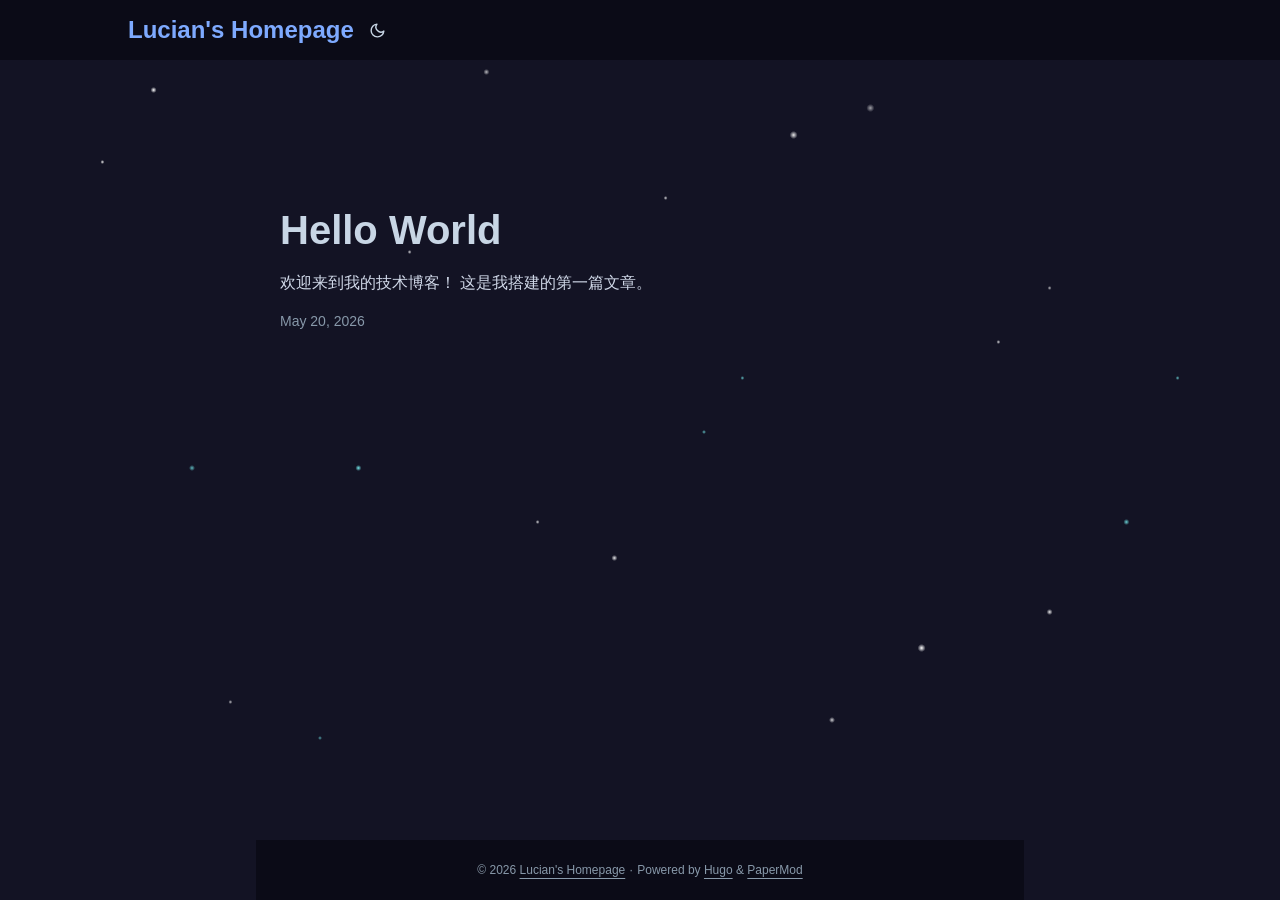
==== commit 8c31e7dc: "deploy: 3a06804e4e3f50f530e89e8eedbae851317029e0" ====
--- a/index.html
+++ b/index.html
@@ -1,4 +1,4 @@
-<!doctype html><html lang=en dir=auto data-theme=auto><head><meta name=generator content="Hugo 0.161.1"><meta charset=utf-8><meta http-equiv=X-UA-Compatible content="IE=edge"><meta name=viewport content="width=device-width,initial-scale=1,shrink-to-fit=no"><meta name=robots content="index, follow"><title>Lucian's Homepage</title><meta name=description content><meta name=author content><link rel=canonical href=https://ladivinafanatic666-code.github.io/><link crossorigin=anonymous href=/assets/css/stylesheet.28116b2665a5c3a6fbb70a3bcf9c2b6cebb13c1937920704c6b3615bb0f763bb.css integrity="sha256-KBFrJmWlw6b7two7z5wrbOuxPBk3kgcExrNhW7D3Y7s=" rel="preload stylesheet" as=style><link rel=icon href=https://ladivinafanatic666-code.github.io/favicon.ico><link rel=icon type=image/png sizes=16x16 href=https://ladivinafanatic666-code.github.io/favicon-16x16.png><link rel=icon type=image/png sizes=32x32 href=https://ladivinafanatic666-code.github.io/favicon-32x32.png><link rel=apple-touch-icon href=https://ladivinafanatic666-code.github.io/apple-touch-icon.png><link rel=mask-icon href=https://ladivinafanatic666-code.github.io/safari-pinned-tab.svg><meta name=theme-color content="#2e2e33"><meta name=msapplication-TileColor content="#2e2e33"><link rel=alternate type=application/rss+xml href=https://ladivinafanatic666-code.github.io/index.xml title=rss><link rel=alternate hreflang=en href=https://ladivinafanatic666-code.github.io/><noscript><style>#theme-toggle,.top-link{display:none}</style><style>@media(prefers-color-scheme:dark){:root{--theme:rgb(29, 30, 32);--entry:rgb(46, 46, 51);--primary:rgb(218, 218, 219);--secondary:rgb(155, 156, 157);--tertiary:rgb(65, 66, 68);--content:rgb(196, 196, 197);--code-block-bg:rgb(46, 46, 51);--code-bg:rgb(55, 56, 62);--border:rgb(51, 51, 51);color-scheme:dark}.list{background:var(--theme)}.toc{background:var(--entry)}}</style></noscript><script>localStorage.getItem("pref-theme")==="dark"?document.querySelector("html").dataset.theme="dark":localStorage.getItem("pref-theme")==="light"?document.querySelector("html").dataset.theme="light":window.matchMedia("(prefers-color-scheme: dark)").matches?document.querySelector("html").dataset.theme="dark":document.querySelector("html").dataset.theme="light"</script><meta property="og:url" content="https://ladivinafanatic666-code.github.io/"><meta property="og:site_name" content="Lucian's Homepage"><meta property="og:title" content="Lucian's Homepage"><meta property="og:locale" content="en_us"><meta property="og:type" content="website"><meta name=twitter:card content="summary"><meta name=twitter:title content="Lucian's Homepage"><script type=application/ld+json>{"@context":"https://schema.org","@type":"Organization","name":"Lucian's Homepage","url":"https://ladivinafanatic666-code.github.io/","description":"","logo":"https://ladivinafanatic666-code.github.io/favicon.ico","sameAs":[]}</script></head><body class=list id=top><header class=header><nav class=header-nav><div class=logo><a href=https://ladivinafanatic666-code.github.io/ accesskey=h title="Lucian's Homepage (Alt + H)">Lucian's Homepage</a><div class=logo-switches><button id=theme-toggle class=theme-toggle accesskey=t title="(Alt + T)" aria-label="Toggle theme">
+<!doctype html><html lang=en dir=auto data-theme=auto><head><meta name=generator content="Hugo 0.161.1"><meta charset=utf-8><meta http-equiv=X-UA-Compatible content="IE=edge"><meta name=viewport content="width=device-width,initial-scale=1,shrink-to-fit=no"><meta name=robots content="index, follow"><title>Lucian's Homepage</title><meta name=description content><meta name=author content><link rel=canonical href=https://ladivinafanatic666-code.github.io/><link crossorigin=anonymous href=/assets/css/stylesheet.b11e0510eabde68bdc458fad81f460e651eb5ed9a3962c93e89e7fed5106c179.css integrity="sha256-sR4FEOq95ovcRY+tgfRg5lHrXtmjliyT6J5/7VEGwXk=" rel="preload stylesheet" as=style><link rel=icon href=https://ladivinafanatic666-code.github.io/favicon.ico><link rel=icon type=image/png sizes=16x16 href=https://ladivinafanatic666-code.github.io/favicon-16x16.png><link rel=icon type=image/png sizes=32x32 href=https://ladivinafanatic666-code.github.io/favicon-32x32.png><link rel=apple-touch-icon href=https://ladivinafanatic666-code.github.io/apple-touch-icon.png><link rel=mask-icon href=https://ladivinafanatic666-code.github.io/safari-pinned-tab.svg><meta name=theme-color content="#2e2e33"><meta name=msapplication-TileColor content="#2e2e33"><link rel=alternate type=application/rss+xml href=https://ladivinafanatic666-code.github.io/index.xml title=rss><link rel=alternate hreflang=en href=https://ladivinafanatic666-code.github.io/><noscript><style>#theme-toggle,.top-link{display:none}</style><style>@media(prefers-color-scheme:dark){:root{--theme:rgb(29, 30, 32);--entry:rgb(46, 46, 51);--primary:rgb(218, 218, 219);--secondary:rgb(155, 156, 157);--tertiary:rgb(65, 66, 68);--content:rgb(196, 196, 197);--code-block-bg:rgb(46, 46, 51);--code-bg:rgb(55, 56, 62);--border:rgb(51, 51, 51);color-scheme:dark}.list{background:var(--theme)}.toc{background:var(--entry)}}</style></noscript><script>localStorage.getItem("pref-theme")==="dark"?document.querySelector("html").dataset.theme="dark":localStorage.getItem("pref-theme")==="light"?document.querySelector("html").dataset.theme="light":window.matchMedia("(prefers-color-scheme: dark)").matches?document.querySelector("html").dataset.theme="dark":document.querySelector("html").dataset.theme="light"</script><meta property="og:url" content="https://ladivinafanatic666-code.github.io/"><meta property="og:site_name" content="Lucian's Homepage"><meta property="og:title" content="Lucian's Homepage"><meta property="og:locale" content="en_us"><meta property="og:type" content="website"><meta name=twitter:card content="summary"><meta name=twitter:title content="Lucian's Homepage"><script type=application/ld+json>{"@context":"https://schema.org","@type":"Organization","name":"Lucian's Homepage","url":"https://ladivinafanatic666-code.github.io/","description":"","logo":"https://ladivinafanatic666-code.github.io/favicon.ico","sameAs":[]}</script></head><body class=list id=top><header class=header><nav class=header-nav><div class=logo><a href=https://ladivinafanatic666-code.github.io/ accesskey=h title="Lucian's Homepage (Alt + H)">Lucian's Homepage</a><div class=logo-switches><button id=theme-toggle class=theme-toggle accesskey=t title="(Alt + T)" aria-label="Toggle theme">
 <svg class="moon" width="17" height="17" viewBox="0 0 24 24" fill="none" stroke="currentColor" stroke-width="2" stroke-linecap="round" stroke-linejoin="round"><path d="M21 12.79A9 9 0 1111.21 3 7 7 0 0021 12.79z"/></svg>
 <svg class="sun" width="17" height="17" viewBox="0 0 24 24" fill="none" stroke="currentColor" stroke-width="2" stroke-linecap="round" stroke-linejoin="round"><circle cx="12" cy="12" r="5"/><line x1="12" y1="1" x2="12" y2="3"/><line x1="12" y1="21" x2="12" y2="23"/><line x1="4.22" y1="4.22" x2="5.64" y2="5.64"/><line x1="18.36" y1="18.36" x2="19.78" y2="19.78"/><line x1="1" y1="12" x2="3" y2="12"/><line x1="21" y1="12" x2="23" y2="12"/><line x1="4.22" y1="19.78" x2="5.64" y2="18.36"/><line x1="18.36" y1="5.64" x2="19.78" y2="4.22"/></svg></button></div></div><ul id=menu class=menu></ul></nav></header><main class=main><article class=first-entry><header class=entry-header><h2 class=entry-hint-parent>Hello World</h2></header><div class=entry-content><p>欢迎来到我的技术博客！ 这是我搭建的第一篇文章。</p></div><footer class=entry-footer><span title='2026-05-20 12:00:00 +0800 +0800'>May 20, 2026</span></footer><a class=entry-link aria-label="post link to Hello World" href=https://ladivinafanatic666-code.github.io/posts/hello-world/></a></article></main><footer class=footer><span>&copy; 2026 <a href=https://ladivinafanatic666-code.github.io/>Lucian's Homepage</a></span> ·
 <span>Powered by
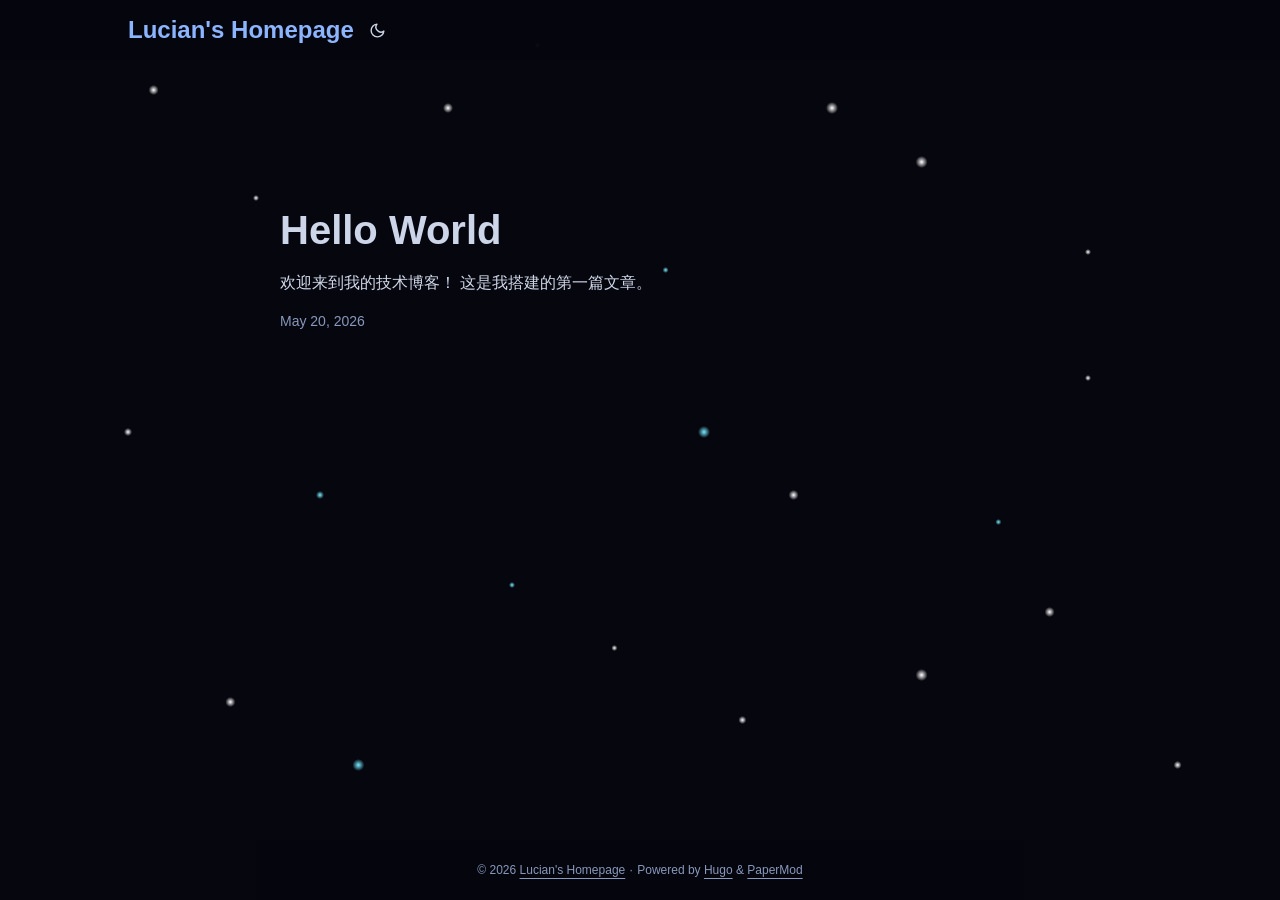
==== commit 1e957a3b: "deploy: efd6b2fd19a624bb5f524267e32d31475556cbe2" ====
--- a/index.html
+++ b/index.html
@@ -1,4 +1,4 @@
-<!doctype html><html lang=en dir=auto data-theme=auto><head><meta name=generator content="Hugo 0.161.1"><meta charset=utf-8><meta http-equiv=X-UA-Compatible content="IE=edge"><meta name=viewport content="width=device-width,initial-scale=1,shrink-to-fit=no"><meta name=robots content="index, follow"><title>Lucian's Homepage</title><meta name=description content><meta name=author content><link rel=canonical href=https://ladivinafanatic666-code.github.io/><link crossorigin=anonymous href=/assets/css/stylesheet.b11e0510eabde68bdc458fad81f460e651eb5ed9a3962c93e89e7fed5106c179.css integrity="sha256-sR4FEOq95ovcRY+tgfRg5lHrXtmjliyT6J5/7VEGwXk=" rel="preload stylesheet" as=style><link rel=icon href=https://ladivinafanatic666-code.github.io/favicon.ico><link rel=icon type=image/png sizes=16x16 href=https://ladivinafanatic666-code.github.io/favicon-16x16.png><link rel=icon type=image/png sizes=32x32 href=https://ladivinafanatic666-code.github.io/favicon-32x32.png><link rel=apple-touch-icon href=https://ladivinafanatic666-code.github.io/apple-touch-icon.png><link rel=mask-icon href=https://ladivinafanatic666-code.github.io/safari-pinned-tab.svg><meta name=theme-color content="#2e2e33"><meta name=msapplication-TileColor content="#2e2e33"><link rel=alternate type=application/rss+xml href=https://ladivinafanatic666-code.github.io/index.xml title=rss><link rel=alternate hreflang=en href=https://ladivinafanatic666-code.github.io/><noscript><style>#theme-toggle,.top-link{display:none}</style><style>@media(prefers-color-scheme:dark){:root{--theme:rgb(29, 30, 32);--entry:rgb(46, 46, 51);--primary:rgb(218, 218, 219);--secondary:rgb(155, 156, 157);--tertiary:rgb(65, 66, 68);--content:rgb(196, 196, 197);--code-block-bg:rgb(46, 46, 51);--code-bg:rgb(55, 56, 62);--border:rgb(51, 51, 51);color-scheme:dark}.list{background:var(--theme)}.toc{background:var(--entry)}}</style></noscript><script>localStorage.getItem("pref-theme")==="dark"?document.querySelector("html").dataset.theme="dark":localStorage.getItem("pref-theme")==="light"?document.querySelector("html").dataset.theme="light":window.matchMedia("(prefers-color-scheme: dark)").matches?document.querySelector("html").dataset.theme="dark":document.querySelector("html").dataset.theme="light"</script><meta property="og:url" content="https://ladivinafanatic666-code.github.io/"><meta property="og:site_name" content="Lucian's Homepage"><meta property="og:title" content="Lucian's Homepage"><meta property="og:locale" content="en_us"><meta property="og:type" content="website"><meta name=twitter:card content="summary"><meta name=twitter:title content="Lucian's Homepage"><script type=application/ld+json>{"@context":"https://schema.org","@type":"Organization","name":"Lucian's Homepage","url":"https://ladivinafanatic666-code.github.io/","description":"","logo":"https://ladivinafanatic666-code.github.io/favicon.ico","sameAs":[]}</script></head><body class=list id=top><header class=header><nav class=header-nav><div class=logo><a href=https://ladivinafanatic666-code.github.io/ accesskey=h title="Lucian's Homepage (Alt + H)">Lucian's Homepage</a><div class=logo-switches><button id=theme-toggle class=theme-toggle accesskey=t title="(Alt + T)" aria-label="Toggle theme">
+<!doctype html><html lang=en dir=auto data-theme=auto><head><meta name=generator content="Hugo 0.161.1"><meta charset=utf-8><meta http-equiv=X-UA-Compatible content="IE=edge"><meta name=viewport content="width=device-width,initial-scale=1,shrink-to-fit=no"><meta name=robots content="index, follow"><title>Lucian's Homepage</title><meta name=description content><meta name=author content><link rel=canonical href=https://ladivinafanatic666-code.github.io/><link crossorigin=anonymous href=/assets/css/stylesheet.07078608bf781b568a28e4e9d60118cf62840eb4a4f34bf66a8de9480195f2d1.css integrity="sha256-BweGCL94G1aKKOTp1gEYz2KEDrSk80v2ao3pSAGV8tE=" rel="preload stylesheet" as=style><link rel=icon href=https://ladivinafanatic666-code.github.io/favicon.ico><link rel=icon type=image/png sizes=16x16 href=https://ladivinafanatic666-code.github.io/favicon-16x16.png><link rel=icon type=image/png sizes=32x32 href=https://ladivinafanatic666-code.github.io/favicon-32x32.png><link rel=apple-touch-icon href=https://ladivinafanatic666-code.github.io/apple-touch-icon.png><link rel=mask-icon href=https://ladivinafanatic666-code.github.io/safari-pinned-tab.svg><meta name=theme-color content="#2e2e33"><meta name=msapplication-TileColor content="#2e2e33"><link rel=alternate type=application/rss+xml href=https://ladivinafanatic666-code.github.io/index.xml title=rss><link rel=alternate hreflang=en href=https://ladivinafanatic666-code.github.io/><noscript><style>#theme-toggle,.top-link{display:none}</style><style>@media(prefers-color-scheme:dark){:root{--theme:rgb(29, 30, 32);--entry:rgb(46, 46, 51);--primary:rgb(218, 218, 219);--secondary:rgb(155, 156, 157);--tertiary:rgb(65, 66, 68);--content:rgb(196, 196, 197);--code-block-bg:rgb(46, 46, 51);--code-bg:rgb(55, 56, 62);--border:rgb(51, 51, 51);color-scheme:dark}.list{background:var(--theme)}.toc{background:var(--entry)}}</style></noscript><script>localStorage.getItem("pref-theme")==="dark"?document.querySelector("html").dataset.theme="dark":localStorage.getItem("pref-theme")==="light"?document.querySelector("html").dataset.theme="light":window.matchMedia("(prefers-color-scheme: dark)").matches?document.querySelector("html").dataset.theme="dark":document.querySelector("html").dataset.theme="light"</script><meta property="og:url" content="https://ladivinafanatic666-code.github.io/"><meta property="og:site_name" content="Lucian's Homepage"><meta property="og:title" content="Lucian's Homepage"><meta property="og:locale" content="en_us"><meta property="og:type" content="website"><meta name=twitter:card content="summary"><meta name=twitter:title content="Lucian's Homepage"><script type=application/ld+json>{"@context":"https://schema.org","@type":"Organization","name":"Lucian's Homepage","url":"https://ladivinafanatic666-code.github.io/","description":"","logo":"https://ladivinafanatic666-code.github.io/favicon.ico","sameAs":[]}</script></head><body class=list id=top><header class=header><nav class=header-nav><div class=logo><a href=https://ladivinafanatic666-code.github.io/ accesskey=h title="Lucian's Homepage (Alt + H)">Lucian's Homepage</a><div class=logo-switches><button id=theme-toggle class=theme-toggle accesskey=t title="(Alt + T)" aria-label="Toggle theme">
 <svg class="moon" width="17" height="17" viewBox="0 0 24 24" fill="none" stroke="currentColor" stroke-width="2" stroke-linecap="round" stroke-linejoin="round"><path d="M21 12.79A9 9 0 1111.21 3 7 7 0 0021 12.79z"/></svg>
 <svg class="sun" width="17" height="17" viewBox="0 0 24 24" fill="none" stroke="currentColor" stroke-width="2" stroke-linecap="round" stroke-linejoin="round"><circle cx="12" cy="12" r="5"/><line x1="12" y1="1" x2="12" y2="3"/><line x1="12" y1="21" x2="12" y2="23"/><line x1="4.22" y1="4.22" x2="5.64" y2="5.64"/><line x1="18.36" y1="18.36" x2="19.78" y2="19.78"/><line x1="1" y1="12" x2="3" y2="12"/><line x1="21" y1="12" x2="23" y2="12"/><line x1="4.22" y1="19.78" x2="5.64" y2="18.36"/><line x1="18.36" y1="5.64" x2="19.78" y2="4.22"/></svg></button></div></div><ul id=menu class=menu></ul></nav></header><main class=main><article class=first-entry><header class=entry-header><h2 class=entry-hint-parent>Hello World</h2></header><div class=entry-content><p>欢迎来到我的技术博客！ 这是我搭建的第一篇文章。</p></div><footer class=entry-footer><span title='2026-05-20 12:00:00 +0800 +0800'>May 20, 2026</span></footer><a class=entry-link aria-label="post link to Hello World" href=https://ladivinafanatic666-code.github.io/posts/hello-world/></a></article></main><footer class=footer><span>&copy; 2026 <a href=https://ladivinafanatic666-code.github.io/>Lucian's Homepage</a></span> ·
 <span>Powered by
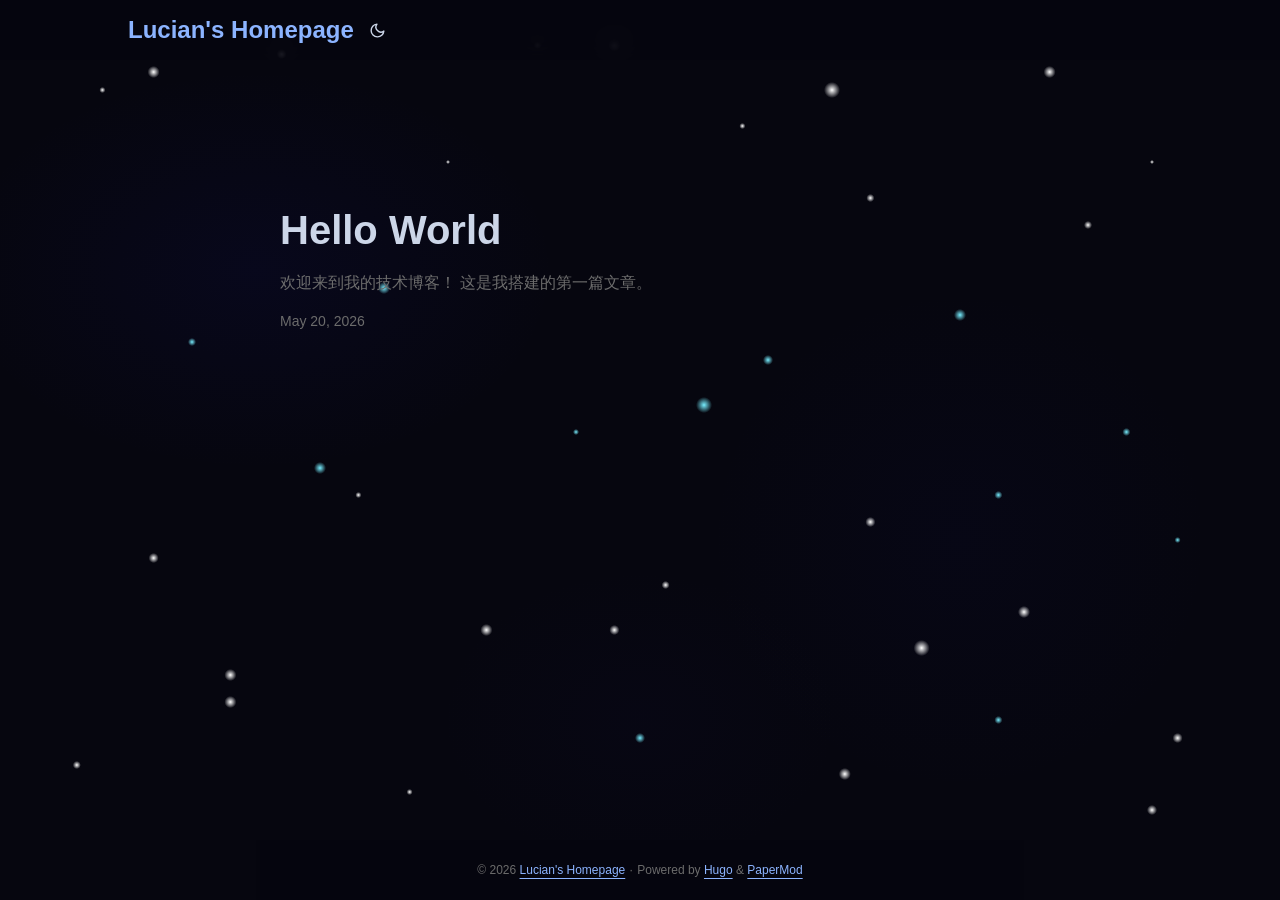
==== commit 8c41cb95: "deploy: 655de8a515e8d444e19efc0147f9dbdfa00bbe40" ====
--- a/index.html
+++ b/index.html
@@ -1,4 +1,4 @@
-<!doctype html><html lang=en dir=auto data-theme=auto><head><meta name=generator content="Hugo 0.161.1"><meta charset=utf-8><meta http-equiv=X-UA-Compatible content="IE=edge"><meta name=viewport content="width=device-width,initial-scale=1,shrink-to-fit=no"><meta name=robots content="index, follow"><title>Lucian's Homepage</title><meta name=description content><meta name=author content><link rel=canonical href=https://ladivinafanatic666-code.github.io/><link crossorigin=anonymous href=/assets/css/stylesheet.07078608bf781b568a28e4e9d60118cf62840eb4a4f34bf66a8de9480195f2d1.css integrity="sha256-BweGCL94G1aKKOTp1gEYz2KEDrSk80v2ao3pSAGV8tE=" rel="preload stylesheet" as=style><link rel=icon href=https://ladivinafanatic666-code.github.io/favicon.ico><link rel=icon type=image/png sizes=16x16 href=https://ladivinafanatic666-code.github.io/favicon-16x16.png><link rel=icon type=image/png sizes=32x32 href=https://ladivinafanatic666-code.github.io/favicon-32x32.png><link rel=apple-touch-icon href=https://ladivinafanatic666-code.github.io/apple-touch-icon.png><link rel=mask-icon href=https://ladivinafanatic666-code.github.io/safari-pinned-tab.svg><meta name=theme-color content="#2e2e33"><meta name=msapplication-TileColor content="#2e2e33"><link rel=alternate type=application/rss+xml href=https://ladivinafanatic666-code.github.io/index.xml title=rss><link rel=alternate hreflang=en href=https://ladivinafanatic666-code.github.io/><noscript><style>#theme-toggle,.top-link{display:none}</style><style>@media(prefers-color-scheme:dark){:root{--theme:rgb(29, 30, 32);--entry:rgb(46, 46, 51);--primary:rgb(218, 218, 219);--secondary:rgb(155, 156, 157);--tertiary:rgb(65, 66, 68);--content:rgb(196, 196, 197);--code-block-bg:rgb(46, 46, 51);--code-bg:rgb(55, 56, 62);--border:rgb(51, 51, 51);color-scheme:dark}.list{background:var(--theme)}.toc{background:var(--entry)}}</style></noscript><script>localStorage.getItem("pref-theme")==="dark"?document.querySelector("html").dataset.theme="dark":localStorage.getItem("pref-theme")==="light"?document.querySelector("html").dataset.theme="light":window.matchMedia("(prefers-color-scheme: dark)").matches?document.querySelector("html").dataset.theme="dark":document.querySelector("html").dataset.theme="light"</script><meta property="og:url" content="https://ladivinafanatic666-code.github.io/"><meta property="og:site_name" content="Lucian's Homepage"><meta property="og:title" content="Lucian's Homepage"><meta property="og:locale" content="en_us"><meta property="og:type" content="website"><meta name=twitter:card content="summary"><meta name=twitter:title content="Lucian's Homepage"><script type=application/ld+json>{"@context":"https://schema.org","@type":"Organization","name":"Lucian's Homepage","url":"https://ladivinafanatic666-code.github.io/","description":"","logo":"https://ladivinafanatic666-code.github.io/favicon.ico","sameAs":[]}</script></head><body class=list id=top><header class=header><nav class=header-nav><div class=logo><a href=https://ladivinafanatic666-code.github.io/ accesskey=h title="Lucian's Homepage (Alt + H)">Lucian's Homepage</a><div class=logo-switches><button id=theme-toggle class=theme-toggle accesskey=t title="(Alt + T)" aria-label="Toggle theme">
+<!doctype html><html lang=en dir=auto data-theme=auto><head><meta name=generator content="Hugo 0.161.1"><meta charset=utf-8><meta http-equiv=X-UA-Compatible content="IE=edge"><meta name=viewport content="width=device-width,initial-scale=1,shrink-to-fit=no"><meta name=robots content="index, follow"><title>Lucian's Homepage</title><meta name=description content><meta name=author content><link rel=canonical href=https://ladivinafanatic666-code.github.io/><link crossorigin=anonymous href=/assets/css/stylesheet.cd9298b33628769aa1bc1acebbbfd7aa11ce81dfe03484d479e1907760249a1d.css integrity="sha256-zZKYszYodpqhvBrOu7/XqhHOgd/gNITUeeGQd2Akmh0=" rel="preload stylesheet" as=style><link rel=icon href=https://ladivinafanatic666-code.github.io/favicon.ico><link rel=icon type=image/png sizes=16x16 href=https://ladivinafanatic666-code.github.io/favicon-16x16.png><link rel=icon type=image/png sizes=32x32 href=https://ladivinafanatic666-code.github.io/favicon-32x32.png><link rel=apple-touch-icon href=https://ladivinafanatic666-code.github.io/apple-touch-icon.png><link rel=mask-icon href=https://ladivinafanatic666-code.github.io/safari-pinned-tab.svg><meta name=theme-color content="#2e2e33"><meta name=msapplication-TileColor content="#2e2e33"><link rel=alternate type=application/rss+xml href=https://ladivinafanatic666-code.github.io/index.xml title=rss><link rel=alternate hreflang=en href=https://ladivinafanatic666-code.github.io/><noscript><style>#theme-toggle,.top-link{display:none}</style><style>@media(prefers-color-scheme:dark){:root{--theme:rgb(29, 30, 32);--entry:rgb(46, 46, 51);--primary:rgb(218, 218, 219);--secondary:rgb(155, 156, 157);--tertiary:rgb(65, 66, 68);--content:rgb(196, 196, 197);--code-block-bg:rgb(46, 46, 51);--code-bg:rgb(55, 56, 62);--border:rgb(51, 51, 51);color-scheme:dark}.list{background:var(--theme)}.toc{background:var(--entry)}}</style></noscript><script>localStorage.getItem("pref-theme")==="dark"?document.querySelector("html").dataset.theme="dark":localStorage.getItem("pref-theme")==="light"?document.querySelector("html").dataset.theme="light":window.matchMedia("(prefers-color-scheme: dark)").matches?document.querySelector("html").dataset.theme="dark":document.querySelector("html").dataset.theme="light"</script><style>:root{--theme:#06060f !important;--entry:rgba(16, 16, 40, 0.82) !important;--primary:#ccd6e8 !important;--border:#1a1a3a !important;color-scheme:dark!important}html{background:#06060f!important}body{background:radial-gradient(3px 3px at 8% 10%,#fff 0%,transparent),radial-gradient(5px 5px at 22% 6%,#fff 0%,transparent),radial-gradient(2px 2px at 35% 18%,#fff 0%,transparent),radial-gradient(6px 6px at 48% 5%,#fff 0%,transparent),radial-gradient(3px 3px at 58% 14%,#fff 0%,transparent),radial-gradient(4px 4px at 68% 22%,#fff 0%,transparent),radial-gradient(6px 6px at 82% 8%,#fff 0%,transparent),radial-gradient(2px 2px at 90% 18%,#fff 0%,transparent),radial-gradient(4px 4px at 15% 38%,#7ef 0%,transparent),radial-gradient(6px 6px at 30% 32%,#7ef 0%,transparent),radial-gradient(3px 3px at 45% 48%,#7ef 0%,transparent),radial-gradient(5px 5px at 60% 40%,#7ef 0%,transparent),radial-gradient(6px 6px at 75% 35%,#7ef 0%,transparent),radial-gradient(4px 4px at 88% 48%,#7ef 0%,transparent),radial-gradient(5px 5px at 12% 62%,#fff 0%,transparent),radial-gradient(3px 3px at 28% 55%,#fff 0%,transparent),radial-gradient(6px 6px at 38% 70%,#fff 0%,transparent),radial-gradient(4px 4px at 52% 65%,#fff 0%,transparent),radial-gradient(5px 5px at 68% 58%,#fff 0%,transparent),radial-gradient(6px 6px at 80% 68%,#fff 0%,transparent),radial-gradient(3px 3px at 92% 60%,#7ef 0%,transparent),radial-gradient(4px 4px at 6% 85%,#fff 0%,transparent),radial-gradient(6px 6px at 18% 78%,#fff 0%,transparent),radial-gradient(3px 3px at 32% 88%,#fff 0%,transparent),radial-gradient(5px 5px at 50% 82%,#7ef 0%,transparent),radial-gradient(6px 6px at 66% 86%,#fff 0%,transparent),radial-gradient(4px 4px at 78% 80%,#7ef 0%,transparent),radial-gradient(5px 5px at 90% 90%,#fff 0%,transparent),radial-gradient(300px 200px at 20% 30%,rgba(30,30,180,8%),transparent),radial-gradient(250px 250px at 75% 60%,rgba(20,20,120,6%),transparent),radial-gradient(200px 150px at 50% 80%,rgba(30,20,100,5%),transparent),#06060f!important;background-attachment:fixed!important}.header,.footer{background:rgba(6,6,15,.78)!important;backdrop-filter:blur(14px)}.post-entry{background:rgba(16,16,40,.78)!important;border:1px solid #1e1e44!important;border-radius:8px}a{color:#8cb4ff!important}a:hover{color:#b8d4ff!important}@keyframes pulse{0%,100%{opacity:.3}50%{opacity:1}}body::before{content:"";position:fixed;top:0;left:0;width:100%;height:100%;z-index:1;pointer-events:none;background:radial-gradient(6px 6px at 12% 8%,#fff,transparent),radial-gradient(4px 4px at 42% 5%,#fff,transparent),radial-gradient(8px 8px at 65% 10%,#fff,transparent),radial-gradient(4px 4px at 85% 25%,#fff,transparent),radial-gradient(6px 6px at 25% 52%,#7ef,transparent),radial-gradient(8px 8px at 55% 45%,#7ef,transparent),radial-gradient(4px 4px at 78% 55%,#7ef,transparent),radial-gradient(6px 6px at 18% 75%,#fff,transparent),radial-gradient(5px 5px at 48% 70%,#fff,transparent),radial-gradient(8px 8px at 72% 72%,#fff,transparent),radial-gradient(5px 5px at 92% 82%,#fff,transparent);animation:pulse 4s ease-in-out infinite}.main,.header,.footer{position:relative;z-index:3}</style><meta property="og:url" content="https://ladivinafanatic666-code.github.io/"><meta property="og:site_name" content="Lucian's Homepage"><meta property="og:title" content="Lucian's Homepage"><meta property="og:locale" content="en_us"><meta property="og:type" content="website"><meta name=twitter:card content="summary"><meta name=twitter:title content="Lucian's Homepage"><script type=application/ld+json>{"@context":"https://schema.org","@type":"Organization","name":"Lucian's Homepage","url":"https://ladivinafanatic666-code.github.io/","description":"","logo":"https://ladivinafanatic666-code.github.io/favicon.ico","sameAs":[]}</script></head><body class=list id=top><header class=header><nav class=header-nav><div class=logo><a href=https://ladivinafanatic666-code.github.io/ accesskey=h title="Lucian's Homepage (Alt + H)">Lucian's Homepage</a><div class=logo-switches><button id=theme-toggle class=theme-toggle accesskey=t title="(Alt + T)" aria-label="Toggle theme">
 <svg class="moon" width="17" height="17" viewBox="0 0 24 24" fill="none" stroke="currentColor" stroke-width="2" stroke-linecap="round" stroke-linejoin="round"><path d="M21 12.79A9 9 0 1111.21 3 7 7 0 0021 12.79z"/></svg>
 <svg class="sun" width="17" height="17" viewBox="0 0 24 24" fill="none" stroke="currentColor" stroke-width="2" stroke-linecap="round" stroke-linejoin="round"><circle cx="12" cy="12" r="5"/><line x1="12" y1="1" x2="12" y2="3"/><line x1="12" y1="21" x2="12" y2="23"/><line x1="4.22" y1="4.22" x2="5.64" y2="5.64"/><line x1="18.36" y1="18.36" x2="19.78" y2="19.78"/><line x1="1" y1="12" x2="3" y2="12"/><line x1="21" y1="12" x2="23" y2="12"/><line x1="4.22" y1="19.78" x2="5.64" y2="18.36"/><line x1="18.36" y1="5.64" x2="19.78" y2="4.22"/></svg></button></div></div><ul id=menu class=menu></ul></nav></header><main class=main><article class=first-entry><header class=entry-header><h2 class=entry-hint-parent>Hello World</h2></header><div class=entry-content><p>欢迎来到我的技术博客！ 这是我搭建的第一篇文章。</p></div><footer class=entry-footer><span title='2026-05-20 12:00:00 +0800 +0800'>May 20, 2026</span></footer><a class=entry-link aria-label="post link to Hello World" href=https://ladivinafanatic666-code.github.io/posts/hello-world/></a></article></main><footer class=footer><span>&copy; 2026 <a href=https://ladivinafanatic666-code.github.io/>Lucian's Homepage</a></span> ·
 <span>Powered by
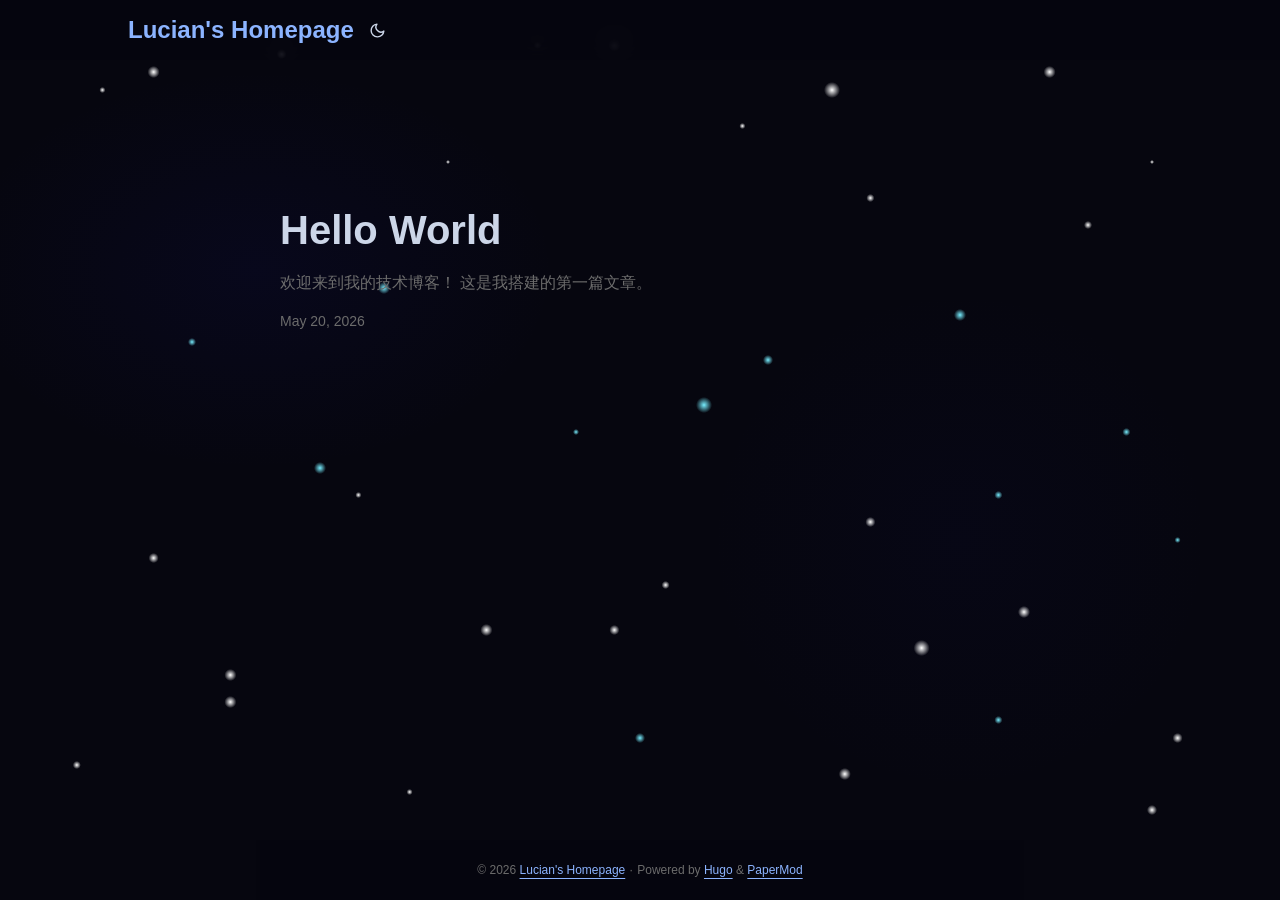
==== commit 4808af52: "deploy: 48624a9b7da390a321bedff0de5b857351698899" ====
--- a/index.html
+++ b/index.html
@@ -1,4 +1,4 @@
-<!doctype html><html lang=en dir=auto data-theme=auto><head><meta name=generator content="Hugo 0.161.1"><meta charset=utf-8><meta http-equiv=X-UA-Compatible content="IE=edge"><meta name=viewport content="width=device-width,initial-scale=1,shrink-to-fit=no"><meta name=robots content="index, follow"><title>Lucian's Homepage</title><meta name=description content><meta name=author content><link rel=canonical href=https://ladivinafanatic666-code.github.io/><link crossorigin=anonymous href=/assets/css/stylesheet.cd9298b33628769aa1bc1acebbbfd7aa11ce81dfe03484d479e1907760249a1d.css integrity="sha256-zZKYszYodpqhvBrOu7/XqhHOgd/gNITUeeGQd2Akmh0=" rel="preload stylesheet" as=style><link rel=icon href=https://ladivinafanatic666-code.github.io/favicon.ico><link rel=icon type=image/png sizes=16x16 href=https://ladivinafanatic666-code.github.io/favicon-16x16.png><link rel=icon type=image/png sizes=32x32 href=https://ladivinafanatic666-code.github.io/favicon-32x32.png><link rel=apple-touch-icon href=https://ladivinafanatic666-code.github.io/apple-touch-icon.png><link rel=mask-icon href=https://ladivinafanatic666-code.github.io/safari-pinned-tab.svg><meta name=theme-color content="#2e2e33"><meta name=msapplication-TileColor content="#2e2e33"><link rel=alternate type=application/rss+xml href=https://ladivinafanatic666-code.github.io/index.xml title=rss><link rel=alternate hreflang=en href=https://ladivinafanatic666-code.github.io/><noscript><style>#theme-toggle,.top-link{display:none}</style><style>@media(prefers-color-scheme:dark){:root{--theme:rgb(29, 30, 32);--entry:rgb(46, 46, 51);--primary:rgb(218, 218, 219);--secondary:rgb(155, 156, 157);--tertiary:rgb(65, 66, 68);--content:rgb(196, 196, 197);--code-block-bg:rgb(46, 46, 51);--code-bg:rgb(55, 56, 62);--border:rgb(51, 51, 51);color-scheme:dark}.list{background:var(--theme)}.toc{background:var(--entry)}}</style></noscript><script>localStorage.getItem("pref-theme")==="dark"?document.querySelector("html").dataset.theme="dark":localStorage.getItem("pref-theme")==="light"?document.querySelector("html").dataset.theme="light":window.matchMedia("(prefers-color-scheme: dark)").matches?document.querySelector("html").dataset.theme="dark":document.querySelector("html").dataset.theme="light"</script><style>:root{--theme:#06060f !important;--entry:rgba(16, 16, 40, 0.82) !important;--primary:#ccd6e8 !important;--border:#1a1a3a !important;color-scheme:dark!important}html{background:#06060f!important}body{background:radial-gradient(3px 3px at 8% 10%,#fff 0%,transparent),radial-gradient(5px 5px at 22% 6%,#fff 0%,transparent),radial-gradient(2px 2px at 35% 18%,#fff 0%,transparent),radial-gradient(6px 6px at 48% 5%,#fff 0%,transparent),radial-gradient(3px 3px at 58% 14%,#fff 0%,transparent),radial-gradient(4px 4px at 68% 22%,#fff 0%,transparent),radial-gradient(6px 6px at 82% 8%,#fff 0%,transparent),radial-gradient(2px 2px at 90% 18%,#fff 0%,transparent),radial-gradient(4px 4px at 15% 38%,#7ef 0%,transparent),radial-gradient(6px 6px at 30% 32%,#7ef 0%,transparent),radial-gradient(3px 3px at 45% 48%,#7ef 0%,transparent),radial-gradient(5px 5px at 60% 40%,#7ef 0%,transparent),radial-gradient(6px 6px at 75% 35%,#7ef 0%,transparent),radial-gradient(4px 4px at 88% 48%,#7ef 0%,transparent),radial-gradient(5px 5px at 12% 62%,#fff 0%,transparent),radial-gradient(3px 3px at 28% 55%,#fff 0%,transparent),radial-gradient(6px 6px at 38% 70%,#fff 0%,transparent),radial-gradient(4px 4px at 52% 65%,#fff 0%,transparent),radial-gradient(5px 5px at 68% 58%,#fff 0%,transparent),radial-gradient(6px 6px at 80% 68%,#fff 0%,transparent),radial-gradient(3px 3px at 92% 60%,#7ef 0%,transparent),radial-gradient(4px 4px at 6% 85%,#fff 0%,transparent),radial-gradient(6px 6px at 18% 78%,#fff 0%,transparent),radial-gradient(3px 3px at 32% 88%,#fff 0%,transparent),radial-gradient(5px 5px at 50% 82%,#7ef 0%,transparent),radial-gradient(6px 6px at 66% 86%,#fff 0%,transparent),radial-gradient(4px 4px at 78% 80%,#7ef 0%,transparent),radial-gradient(5px 5px at 90% 90%,#fff 0%,transparent),radial-gradient(300px 200px at 20% 30%,rgba(30,30,180,8%),transparent),radial-gradient(250px 250px at 75% 60%,rgba(20,20,120,6%),transparent),radial-gradient(200px 150px at 50% 80%,rgba(30,20,100,5%),transparent),#06060f!important;background-attachment:fixed!important}.header,.footer{background:rgba(6,6,15,.78)!important;backdrop-filter:blur(14px)}.post-entry{background:rgba(16,16,40,.78)!important;border:1px solid #1e1e44!important;border-radius:8px}a{color:#8cb4ff!important}a:hover{color:#b8d4ff!important}@keyframes pulse{0%,100%{opacity:.3}50%{opacity:1}}body::before{content:"";position:fixed;top:0;left:0;width:100%;height:100%;z-index:1;pointer-events:none;background:radial-gradient(6px 6px at 12% 8%,#fff,transparent),radial-gradient(4px 4px at 42% 5%,#fff,transparent),radial-gradient(8px 8px at 65% 10%,#fff,transparent),radial-gradient(4px 4px at 85% 25%,#fff,transparent),radial-gradient(6px 6px at 25% 52%,#7ef,transparent),radial-gradient(8px 8px at 55% 45%,#7ef,transparent),radial-gradient(4px 4px at 78% 55%,#7ef,transparent),radial-gradient(6px 6px at 18% 75%,#fff,transparent),radial-gradient(5px 5px at 48% 70%,#fff,transparent),radial-gradient(8px 8px at 72% 72%,#fff,transparent),radial-gradient(5px 5px at 92% 82%,#fff,transparent);animation:pulse 4s ease-in-out infinite}.main,.header,.footer{position:relative;z-index:3}</style><meta property="og:url" content="https://ladivinafanatic666-code.github.io/"><meta property="og:site_name" content="Lucian's Homepage"><meta property="og:title" content="Lucian's Homepage"><meta property="og:locale" content="en_us"><meta property="og:type" content="website"><meta name=twitter:card content="summary"><meta name=twitter:title content="Lucian's Homepage"><script type=application/ld+json>{"@context":"https://schema.org","@type":"Organization","name":"Lucian's Homepage","url":"https://ladivinafanatic666-code.github.io/","description":"","logo":"https://ladivinafanatic666-code.github.io/favicon.ico","sameAs":[]}</script></head><body class=list id=top><header class=header><nav class=header-nav><div class=logo><a href=https://ladivinafanatic666-code.github.io/ accesskey=h title="Lucian's Homepage (Alt + H)">Lucian's Homepage</a><div class=logo-switches><button id=theme-toggle class=theme-toggle accesskey=t title="(Alt + T)" aria-label="Toggle theme">
+<!doctype html><html lang=en dir=auto data-theme=auto><head><meta name=generator content="Hugo 0.161.1"><meta charset=utf-8><meta http-equiv=X-UA-Compatible content="IE=edge"><meta name=viewport content="width=device-width,initial-scale=1,shrink-to-fit=no"><meta name=robots content="index, follow"><title>Lucian's Homepage</title><meta name=description content><meta name=author content><link rel=canonical href=https://ladivinafanatic666-code.github.io/><link crossorigin=anonymous href=/assets/css/stylesheet.cd9298b33628769aa1bc1acebbbfd7aa11ce81dfe03484d479e1907760249a1d.css integrity="sha256-zZKYszYodpqhvBrOu7/XqhHOgd/gNITUeeGQd2Akmh0=" rel="preload stylesheet" as=style><link rel=icon href=https://ladivinafanatic666-code.github.io/favicon.ico><link rel=icon type=image/png sizes=16x16 href=https://ladivinafanatic666-code.github.io/favicon-16x16.png><link rel=icon type=image/png sizes=32x32 href=https://ladivinafanatic666-code.github.io/favicon-32x32.png><link rel=apple-touch-icon href=https://ladivinafanatic666-code.github.io/apple-touch-icon.png><link rel=mask-icon href=https://ladivinafanatic666-code.github.io/safari-pinned-tab.svg><meta name=theme-color content="#2e2e33"><meta name=msapplication-TileColor content="#2e2e33"><link rel=alternate type=application/rss+xml href=https://ladivinafanatic666-code.github.io/index.xml title=rss><link rel=alternate hreflang=en href=https://ladivinafanatic666-code.github.io/><noscript><style>#theme-toggle,.top-link{display:none}</style><style>@media(prefers-color-scheme:dark){:root{--theme:rgb(29, 30, 32);--entry:rgb(46, 46, 51);--primary:rgb(218, 218, 219);--secondary:rgb(155, 156, 157);--tertiary:rgb(65, 66, 68);--content:rgb(196, 196, 197);--code-block-bg:rgb(46, 46, 51);--code-bg:rgb(55, 56, 62);--border:rgb(51, 51, 51);color-scheme:dark}.list{background:var(--theme)}.toc{background:var(--entry)}}</style></noscript><script>localStorage.getItem("pref-theme")==="dark"?document.querySelector("html").dataset.theme="dark":localStorage.getItem("pref-theme")==="light"?document.querySelector("html").dataset.theme="light":window.matchMedia("(prefers-color-scheme: dark)").matches?document.querySelector("html").dataset.theme="dark":document.querySelector("html").dataset.theme="light"</script><style>:root{--theme:#06060f!important;--entry:rgba(16,16,40,.82)!important;--primary:#ccd6e8!important;--border:#1a1a3a!important;color-scheme:dark!important}html{background:#06060f!important}body{background:radial-gradient(3px 3px at 8% 10%,#fff,transparent),radial-gradient(5px 5px at 22% 6%,#fff,transparent),radial-gradient(2px 2px at 35% 18%,#fff,transparent),radial-gradient(6px 6px at 48% 5%,#fff,transparent),radial-gradient(3px 3px at 58% 14%,#fff,transparent),radial-gradient(4px 4px at 68% 22%,#fff,transparent),radial-gradient(6px 6px at 82% 8%,#fff,transparent),radial-gradient(2px 2px at 90% 18%,#fff,transparent),radial-gradient(4px 4px at 15% 38%,#7ef,transparent),radial-gradient(6px 6px at 30% 32%,#7ef,transparent),radial-gradient(3px 3px at 45% 48%,#7ef,transparent),radial-gradient(5px 5px at 60% 40%,#7ef,transparent),radial-gradient(6px 6px at 75% 35%,#7ef,transparent),radial-gradient(4px 4px at 88% 48%,#7ef,transparent),radial-gradient(5px 5px at 12% 62%,#fff,transparent),radial-gradient(3px 3px at 28% 55%,#fff,transparent),radial-gradient(6px 6px at 38% 70%,#fff,transparent),radial-gradient(4px 4px at 52% 65%,#fff,transparent),radial-gradient(5px 5px at 68% 58%,#fff,transparent),radial-gradient(6px 6px at 80% 68%,#fff,transparent),radial-gradient(3px 3px at 92% 60%,#7ef,transparent),radial-gradient(4px 4px at 6% 85%,#fff,transparent),radial-gradient(6px 6px at 18% 78%,#fff,transparent),radial-gradient(3px 3px at 32% 88%,#fff,transparent),radial-gradient(5px 5px at 50% 82%,#7ef,transparent),radial-gradient(6px 6px at 66% 86%,#fff,transparent),radial-gradient(4px 4px at 78% 80%,#7ef,transparent),radial-gradient(5px 5px at 90% 90%,#fff,transparent),radial-gradient(300px 200px at 20% 30%,rgba(30,30,180,8%),transparent),radial-gradient(250px 250px at 75% 60%,rgba(20,20,120,6%),transparent),#06060f!important;background-attachment:fixed!important}@keyframes pulse{0%,100%{opacity:.3}50%{opacity:1}}body::before{content:"";position:fixed;top:0;left:0;width:100%;height:100%;z-index:1;pointer-events:none;background:radial-gradient(6px 6px at 12% 8%,#fff,transparent),radial-gradient(4px 4px at 42% 5%,#fff,transparent),radial-gradient(8px 8px at 65% 10%,#fff,transparent),radial-gradient(4px 4px at 85% 25%,#fff,transparent),radial-gradient(6px 6px at 25% 52%,#7ef,transparent),radial-gradient(8px 8px at 55% 45%,#7ef,transparent),radial-gradient(4px 4px at 78% 55%,#7ef,transparent),radial-gradient(6px 6px at 18% 75%,#fff,transparent),radial-gradient(5px 5px at 48% 70%,#fff,transparent),radial-gradient(8px 8px at 72% 72%,#fff,transparent),radial-gradient(5px 5px at 92% 82%,#fff,transparent);animation:pulse 4s ease-in-out infinite}.header,.footer{background:rgba(6,6,15,.78)!important;backdrop-filter:blur(14px);position:relative;z-index:3}.main{position:relative;z-index:3}.post-entry{background:rgba(16,16,40,.78)!important;border:1px solid #1e1e44!important;border-radius:8px}a{color:#8cb4ff!important}a:hover{color:#b8d4ff!important}</style><meta property="og:url" content="https://ladivinafanatic666-code.github.io/"><meta property="og:site_name" content="Lucian's Homepage"><meta property="og:title" content="Lucian's Homepage"><meta property="og:locale" content="en_us"><meta property="og:type" content="website"><meta name=twitter:card content="summary"><meta name=twitter:title content="Lucian's Homepage"><script type=application/ld+json>{"@context":"https://schema.org","@type":"Organization","name":"Lucian's Homepage","url":"https://ladivinafanatic666-code.github.io/","description":"","logo":"https://ladivinafanatic666-code.github.io/favicon.ico","sameAs":[]}</script></head><body class=list id=top><header class=header><nav class=header-nav><div class=logo><a href=https://ladivinafanatic666-code.github.io/ accesskey=h title="Lucian's Homepage (Alt + H)">Lucian's Homepage</a><div class=logo-switches><button id=theme-toggle class=theme-toggle accesskey=t title="(Alt + T)" aria-label="Toggle theme">
 <svg class="moon" width="17" height="17" viewBox="0 0 24 24" fill="none" stroke="currentColor" stroke-width="2" stroke-linecap="round" stroke-linejoin="round"><path d="M21 12.79A9 9 0 1111.21 3 7 7 0 0021 12.79z"/></svg>
 <svg class="sun" width="17" height="17" viewBox="0 0 24 24" fill="none" stroke="currentColor" stroke-width="2" stroke-linecap="round" stroke-linejoin="round"><circle cx="12" cy="12" r="5"/><line x1="12" y1="1" x2="12" y2="3"/><line x1="12" y1="21" x2="12" y2="23"/><line x1="4.22" y1="4.22" x2="5.64" y2="5.64"/><line x1="18.36" y1="18.36" x2="19.78" y2="19.78"/><line x1="1" y1="12" x2="3" y2="12"/><line x1="21" y1="12" x2="23" y2="12"/><line x1="4.22" y1="19.78" x2="5.64" y2="18.36"/><line x1="18.36" y1="5.64" x2="19.78" y2="4.22"/></svg></button></div></div><ul id=menu class=menu></ul></nav></header><main class=main><article class=first-entry><header class=entry-header><h2 class=entry-hint-parent>Hello World</h2></header><div class=entry-content><p>欢迎来到我的技术博客！ 这是我搭建的第一篇文章。</p></div><footer class=entry-footer><span title='2026-05-20 12:00:00 +0800 +0800'>May 20, 2026</span></footer><a class=entry-link aria-label="post link to Hello World" href=https://ladivinafanatic666-code.github.io/posts/hello-world/></a></article></main><footer class=footer><span>&copy; 2026 <a href=https://ladivinafanatic666-code.github.io/>Lucian's Homepage</a></span> ·
 <span>Powered by
